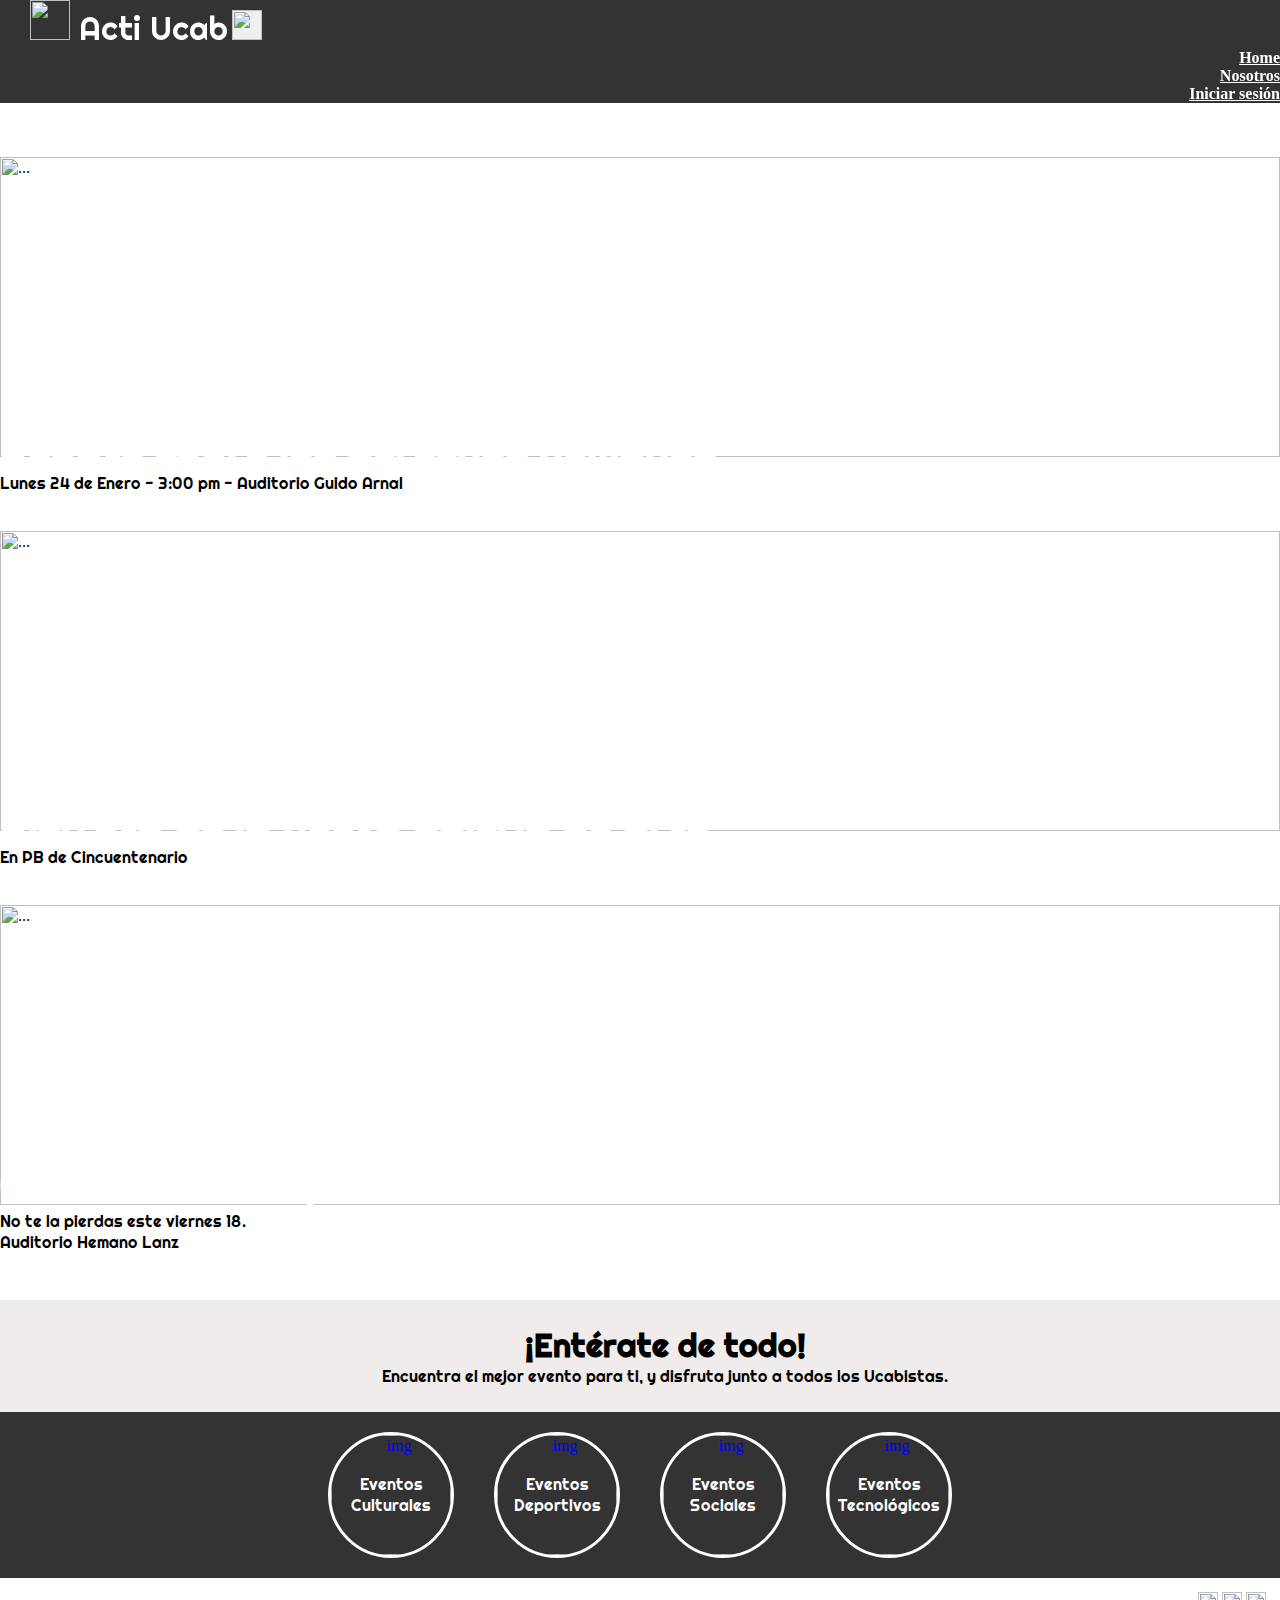
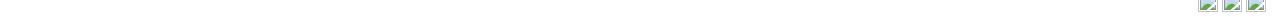
==== index.html @ ab83273c "Add files via upload" ====
<html>
    <head>
        <title>Acti Ucab</title>
        <link href="ihover.css" rel="stylesheet">
        <link rel="icon" type="image/png" href="/fotos/LOGO2_1.png">
        <link rel="stylesheet" href="https://stackpath.bootstrapcdn.com/bootstrap/4.2.1/css/bootstrap.min.css" integrity="sha384-GJzZqFGwb1QTTN6wy59ffF1BuGJpLSa9DkKMp0DgiMDm4iYMj70gZWKYbI706tWS" crossorigin="anonymous"> 
        <link rel="stylesheet" href="style.css">
        <link rel="stylesheet" href="https://stackpath.bootstrapcdn.com/font-awesome/4.7.0/css/font-awesome.min.css">
<link href="https://fonts.googleapis.com/css?family=Righteous" rel="stylesheet">
<link href="https://fonts.googleapis.com/css?family=Permanent+Marker" rel="stylesheet">
<script src="https://code.jquery.com/jquery-3.3.1.slim.min.js" ></script>
<script src="https://cdnjs.cloudflare.com/ajax/libs/popper.js/1.14.6/umd/popper.min.js" ></script>
<script src="https://stackpath.bootstrapcdn.com/bootstrap/4.2.1/js/bootstrap.min.js" ></script>
    </head>
<body>
    <section id="nav-bar">
            <nav class="navbar navbar-expand-lg   navbar-inverse navbar-fixed-top">
          <a class="navbar-brand" ><img src="/fotos/LOGO2_1.png">   Acti Ucab</a>
          <button class="navbar-toggler" type="button" data-toggle="collapse" data-target="#navbarNav" aria-controls="navbarNav" aria-expanded="false" aria-label="Toggle navigation">
            <span class="navbar-toggler-icon navbar-toggle-icon">
              <img src="/fotos/icon_menu2.png" width=30>
              </span>
              
          </button>
          <div class="collapse navbar-collapse" id="navbarNav">
            <ul class="navbar-nav ml-auto">
              <li class="nav-item ">
                  <a href="#" class="nav-link" role="button" aria-pressed="true">Home</a>
              </li>

              <li class="nav-item">
                <a class="nav-link" href="nosotros.html">Nosotros</a>
              </li>
              <li class="nav-item">
                <a class="nav-link" href="login.html">Iniciar sesión</a>
              </li>
            </ul>
          </div>
        </nav>    
    </section>
<section>
<div id="slider">
            <div id="headerSlider" class="carousel slide" data-ride="carousel">
                 <a class="carousel-control-prev" href="#headerSlider" role="button" data-slide="prev">
            <span class="carousel-control-prev-icon" aria-hidden="true"></span>
            <span class="sr-only">Previous</span>
          </a>
          <a class="carousel-control-next" href="#headerSlider" role="button" data-slide="next">
            <span class="carousel-control-next-icon" aria-hidden="true"></span>
            <span class="sr-only">Next</span>
          </a>
                  <ol class="carousel-indicators">
                    <li data-target="#headerSlider" data-slide-to="0" class="active"></li>
                    <li data-target="#headerSlider" data-slide-to="1"></li>
                    <li data-target="#headerSlider" data-slide-to="2"></li>
                  </ol>
                  <div class="carousel-inner">
                    <div class="carousel-item active">
                      <img src="/fotos/fondo0.png" class="d-block img-fluid" alt="...">
                        <div class="carousel-caption">
                        <h5>Debate sobre los derechos humanos </h5>
                        <p>Lunes 24 de Enero - 3:00 pm - Auditorio Guido Arnal</p>
                        </div>

                    </div>
                    <div class="carousel-item ">
                      <img src="/fotos/fondo0.1.jpg" class="d-block img-fluid" alt="...">
                        <div class="carousel-caption">
                        <h5>Disfruta de la nueva galería de arte</h5>
                            <p>En PB de Cincuentenario</p>
                        </div>
                    </div>
                    <div class="carousel-item ">
                      <img src="/fotos/galaxia.png" class="d-block img-fluid" alt="...">
                        <div class="carousel-caption">
                        <h5>Obra teatral: Apunta a las estrellas</h5>
                            <p>No te la pierdas este viernes 18.</p>
                            <p>Auditorio Hemano Lanz</p>
                        </div>
                    </div>
                  </div>

            </div>
         
        </div>
</section>
<section>
    <div id="info">
    <h1> ¡Entérate de todo!</h1>
    <p> Encuentra el mejor evento para ti, y disfruta junto a todos los Ucabistas.</p>
    </div>
</section>
<section id="eventos">
    <div class="contenedor" >
          <div class="info-eventos">  
              <a href="ventana_ev_culturales.html"> <img src="/fotos/CULTURAL.png" alt="img"> </a>
              <div class="texto-eventos">
                  <h7 >Eventos Culturales</h7>
              </div>
          </div>
        <div class="info-eventos">
            <a href="ventana_ev_deportivos.html"><img src="/fotos/DEPORTES.png" alt="img"></a>
            <div class="texto-eventos">
                  <h7>Eventos Deportivos</h7>
              </div>

          </div>
        <div class="info-eventos">
             <div class="texto-eventos">
                  <h7 >Eventos Sociales</h7>
              </div>
            <a href="ventana_ev_sociales.html"><img src="/fotos/SOCIAL.png" alt="img"></a>
            
          </div>
        <div class="info-eventos">
            <a href="ventana_ev_tecnologicos.html"><img src="/fotos/TECNOLOGIA.png" alt="img"></a>
             <div class="texto-eventos">
                  <h7 >Eventos Tecnológicos</h7>
              </div>
          </div>
    </div>
</section>
<section id="footer">
    <div class="contenedor" >
          <div class="info-sociales">
          <img src="/fotos/insta.png" alt="img">  
          </div>
        <div class="info-sociales">
          <img src="/fotos/twitter.png" alt="img">  
          </div>
        <div class="info-sociales">
          <img src="/fotos/face.png" alt="img">  
          </div>
    </div>
</section>     
</body>
    
</html>
---- ihover.css ----
.ih-item {
  position: relative;
  -webkit-transition: all 0.35s ease-in-out;
  -moz-transition: all 0.35s ease-in-out;
  transition: all 0.35s ease-in-out;
}
.ih-item,
.ih-item * {
  -webkit-box-sizing: border-box;
  -moz-box-sizing: border-box;
  box-sizing: border-box;
}
.ih-item a {
  color: #333;
}
.ih-item a:hover {
  text-decoration: none;
}
.ih-item img {
  width: 100%;
  height: 100%;
}

.ih-item.circle {
  position: relative;
  width: 220px;
  height: 220px;
  border-radius: 50%;
}
.ih-item.circle .img {
  position: relative;
  width: 220px;
  height: 220px;
  border-radius: 50%;
}
.ih-item.circle .img:before {
  position: absolute;
  display: block;
  content: '';
  width: 100%;
  height: 100%;
  border-radius: 50%;
  box-shadow: inset 0 0 0 16px rgba(255, 255, 255, 0.6), 0 1px 2px rgba(0, 0, 0, 0.3);
  -webkit-transition: all 0.35s ease-in-out;
  -moz-transition: all 0.35s ease-in-out;
  transition: all 0.35s ease-in-out;
}
.ih-item.circle .img img {
  border-radius: 50%;
}
.ih-item.circle .info {
  position: absolute;
  top: 0;
  bottom: 0;
  left: 0;
  right: 0;
  text-align: center;
  border-radius: 50%;
  -webkit-backface-visibility: hidden;
  backface-visibility: hidden;
}

.ih-item.square {
  position: relative;
  width: 316px;
  height: 216px;
  border: 8px solid #fff;
  box-shadow: 1px 1px 3px rgba(0, 0, 0, 0.3);
}
.ih-item.square .info {
  position: absolute;
  top: 0;
  bottom: 0;
  left: 0;
  right: 0;
  text-align: center;
  -webkit-backface-visibility: hidden;
  backface-visibility: hidden;
}

.ih-item.circle.effect1 .spinner {
  width: 230px;
  height: 230px;
  border: 10px solid #ecab18;
  border-right-color: #1ad280;
  border-bottom-color: #1ad280;
  border-radius: 50%;
  -webkit-transition: all 0.8s ease-in-out;
  -moz-transition: all 0.8s ease-in-out;
  transition: all 0.8s ease-in-out;
}
.ih-item.circle.effect1 .img {
  position: absolute;
  top: 10px;
  bottom: 0;
  left: 10px;
  right: 0;
  width: auto;
  height: auto;
}
.ih-item.circle.effect1 .img:before {
  display: none;
}
.ih-item.circle.effect1.colored .info {
  background: #1a4a72;
  background: rgba(26, 74, 114, 0.6);
}
.ih-item.circle.effect1 .info {
  top: 10px;
  bottom: 0;
  left: 10px;
  right: 0;
  background: #333333;
  background: rgba(0, 0, 0, 0.6);
  opacity: 0;
  -webkit-transition: all 0.8s ease-in-out;
  -moz-transition: all 0.8s ease-in-out;
  transition: all 0.8s ease-in-out;
}
.ih-item.circle.effect1 .info h3 {
  color: #fff;
  text-transform: uppercase;
  position: relative;
  letter-spacing: 2px;
  font-size: 22px;
  margin: 0 30px;
  padding: 55px 0 0 0;
  height: 110px;
  text-shadow: 0 0 1px white, 0 1px 2px rgba(0, 0, 0, 0.3);
}
.ih-item.circle.effect1 .info p {
  color: #bbb;
  padding: 10px 5px;
  font-style: italic;
  margin: 0 30px;
  font-size: 12px;
  border-top: 1px solid rgba(255, 255, 255, 0.5);
}
.ih-item.circle.effect1 a:hover .spinner {
  -webkit-transform: rotate(180deg);
  -moz-transform: rotate(180deg);
  -ms-transform: rotate(180deg);
  -o-transform: rotate(180deg);
  transform: rotate(180deg);
}
.ih-item.circle.effect1 a:hover .info {
  opacity: 1;
}

.ih-item.circle.effect2 .img {
  opacity: 1;
  -webkit-transform: scale(1);
  -moz-transform: scale(1);
  -ms-transform: scale(1);
  -o-transform: scale(1);
  transform: scale(1);
  -webkit-transition: all 0.35s ease-in-out;
  -moz-transition: all 0.35s ease-in-out;
  transition: all 0.35s ease-in-out;
}
.ih-item.circle.effect2.colored .info {
  background: #1a4a72;
  background: rgba(26, 74, 114, 0.6);
}
.ih-item.circle.effect2 .info {
  background: #333333;
  background: rgba(0, 0, 0, 0.6);
  opacity: 0;
  pointer-events: none;
  -webkit-transition: all 0.35s ease-in-out;
  -moz-transition: all 0.35s ease-in-out;
  transition: all 0.35s ease-in-out;
}
.ih-item.circle.effect2 .info h3 {
  color: #fff;
  text-transform: uppercase;
  position: relative;
  letter-spacing: 2px;
  font-size: 22px;
  margin: 0 30px;
  padding: 55px 0 0 0;
  height: 110px;
  text-shadow: 0 0 1px white, 0 1px 2px rgba(0, 0, 0, 0.3);
}
.ih-item.circle.effect2 .info p {
  color: #bbb;
  padding: 10px 5px;
  font-style: italic;
  margin: 0 30px;
  font-size: 12px;
  border-top: 1px solid rgba(255, 255, 255, 0.5);
}

.ih-item.circle.effect2.left_to_right .info {
  -webkit-transform: translateX(-100%);
  -moz-transform: translateX(-100%);
  -ms-transform: translateX(-100%);
  -o-transform: translateX(-100%);
  transform: translateX(-100%);
}
.ih-item.circle.effect2.left_to_right a:hover .img {
  -webkit-transform: rotate(-90deg);
  -moz-transform: rotate(-90deg);
  -ms-transform: rotate(-90deg);
  -o-transform: rotate(-90deg);
  transform: rotate(-90deg);
}
.ih-item.circle.effect2.left_to_right a:hover .info {
  opacity: 1;
  -webkit-transform: translateX(0);
  -moz-transform: translateX(0);
  -ms-transform: translateX(0);
  -o-transform: translateX(0);
  transform: translateX(0);
}

.ih-item.circle.effect2.right_to_left .info {
  -webkit-transform: translateX(100%);
  -moz-transform: translateX(100%);
  -ms-transform: translateX(100%);
  -o-transform: translateX(100%);
  transform: translateX(100%);
}
.ih-item.circle.effect2.right_to_left a:hover .img {
  -webkit-transform: rotate(90deg);
  -moz-transform: rotate(90deg);
  -ms-transform: rotate(90deg);
  -o-transform: rotate(90deg);
  transform: rotate(90deg);
}
.ih-item.circle.effect2.right_to_left a:hover .info {
  opacity: 1;
  -webkit-transform: translateX(0);
  -moz-transform: translateX(0);
  -ms-transform: translateX(0);
  -o-transform: translateX(0);
  transform: translateX(0);
}

.ih-item.circle.effect2.top_to_bottom .info {
  -webkit-transform: translateY(-100%);
  -moz-transform: translateY(-100%);
  -ms-transform: translateY(-100%);
  -o-transform: translateY(-100%);
  transform: translateY(-100%);
}
.ih-item.circle.effect2.top_to_bottom a:hover .img {
  -webkit-transform: rotate(-90deg);
  -moz-transform: rotate(-90deg);
  -ms-transform: rotate(-90deg);
  -o-transform: rotate(-90deg);
  transform: rotate(-90deg);
}
.ih-item.circle.effect2.top_to_bottom a:hover .info {
  opacity: 1;
  -webkit-transform: translateY(0);
  -moz-transform: translateY(0);
  -ms-transform: translateY(0);
  -o-transform: translateY(0);
  transform: translateY(0);
}

.ih-item.circle.effect2.bottom_to_top .info {
  -webkit-transform: translateY(100%);
  -moz-transform: translateY(100%);
  -ms-transform: translateY(100%);
  -o-transform: translateY(100%);
  transform: translateY(100%);
}
.ih-item.circle.effect2.bottom_to_top a:hover .img {
  -webkit-transform: rotate(90deg);
  -moz-transform: rotate(90deg);
  -ms-transform: rotate(90deg);
  -o-transform: rotate(90deg);
  transform: rotate(90deg);
}
.ih-item.circle.effect2.bottom_to_top a:hover .info {
  opacity: 1;
  -webkit-transform: translateY(0);
  -moz-transform: translateY(0);
  -ms-transform: translateY(0);
  -o-transform: translateY(0);
  transform: translateY(0);
}

.ih-item.circle.effect3 .img {
  z-index: 11;
  -webkit-transition: all 0.35s ease-in-out;
  -moz-transition: all 0.35s ease-in-out;
  transition: all 0.35s ease-in-out;
}
.ih-item.circle.effect3.colored .info {
  background: #1a4a72;
}
.ih-item.circle.effect3 .info {
  background: #333333;
  opacity: 0;
  pointer-events: none;
  -webkit-transition: all 0.35s ease-in-out;
  -moz-transition: all 0.35s ease-in-out;
  transition: all 0.35s ease-in-out;
}
.ih-item.circle.effect3 .info h3 {
  color: #fff;
  text-transform: uppercase;
  position: relative;
  letter-spacing: 2px;
  font-size: 22px;
  margin: 0 30px;
  padding: 55px 0 0 0;
  height: 110px;
  text-shadow: 0 0 1px white, 0 1px 2px rgba(0, 0, 0, 0.3);
}
.ih-item.circle.effect3 .info p {
  color: #bbb;
  padding: 10px 5px;
  font-style: italic;
  margin: 0 30px;
  font-size: 12px;
  border-top: 1px solid rgba(255, 255, 255, 0.5);
}

.ih-item.circle.effect3.left_to_right .img {
  -webkit-transform: scale(1) translateX(0);
  -moz-transform: scale(1) translateX(0);
  -ms-transform: scale(1) translateX(0);
  -o-transform: scale(1) translateX(0);
  transform: scale(1) translateX(0);
}
.ih-item.circle.effect3.left_to_right .info {
  -webkit-transform: translateX(-100%);
  -moz-transform: translateX(-100%);
  -ms-transform: translateX(-100%);
  -o-transform: translateX(-100%);
  transform: translateX(-100%);
}
.ih-item.circle.effect3.left_to_right a:hover .img {
  -webkit-transform: scale(0.5) translateX(100%);
  -moz-transform: scale(0.5) translateX(100%);
  -ms-transform: scale(0.5) translateX(100%);
  -o-transform: scale(0.5) translateX(100%);
  transform: scale(0.5) translateX(100%);
}
.ih-item.circle.effect3.left_to_right a:hover .info {
  opacity: 1;
  -webkit-transform: translateX(0);
  -moz-transform: translateX(0);
  -ms-transform: translateX(0);
  -o-transform: translateX(0);
  transform: translateX(0);
}

.ih-item.circle.effect3.right_to_left .img {
  -webkit-transform: scale(1) translateX(0);
  -moz-transform: scale(1) translateX(0);
  -ms-transform: scale(1) translateX(0);
  -o-transform: scale(1) translateX(0);
  transform: scale(1) translateX(0);
}
.ih-item.circle.effect3.right_to_left .info {
  -webkit-transform: translateX(100%);
  -moz-transform: translateX(100%);
  -ms-transform: translateX(100%);
  -o-transform: translateX(100%);
  transform: translateX(100%);
}
.ih-item.circle.effect3.right_to_left a:hover .img {
  -webkit-transform: scale(0.5) translateX(-100%);
  -moz-transform: scale(0.5) translateX(-100%);
  -ms-transform: scale(0.5) translateX(-100%);
  -o-transform: scale(0.5) translateX(-100%);
  transform: scale(0.5) translateX(-100%);
}
.ih-item.circle.effect3.right_to_left a:hover .info {
  opacity: 1;
  -webkit-transform: translateX(0);
  -moz-transform: translateX(0);
  -ms-transform: translateX(0);
  -o-transform: translateX(0);
  transform: translateX(0);
}

.ih-item.circle.effect3.top_to_bottom .img {
  -webkit-transform: scale(1) translateY(0);
  -moz-transform: scale(1) translateY(0);
  -ms-transform: scale(1) translateY(0);
  -o-transform: scale(1) translateY(0);
  transform: scale(1) translateY(0);
}
.ih-item.circle.effect3.top_to_bottom .info {
  -webkit-transform: translateY(-100%);
  -moz-transform: translateY(-100%);
  -ms-transform: translateY(-100%);
  -o-transform: translateY(-100%);
  transform: translateY(-100%);
}
.ih-item.circle.effect3.top_to_bottom a:hover .img {
  -webkit-transform: scale(0.5) translateY(100%);
  -moz-transform: scale(0.5) translateY(100%);
  -ms-transform: scale(0.5) translateY(100%);
  -o-transform: scale(0.5) translateY(100%);
  transform: scale(0.5) translateY(100%);
}
.ih-item.circle.effect3.top_to_bottom a:hover .info {
  opacity: 1;
  -webkit-transform: translateY(0);
  -moz-transform: translateY(0);
  -ms-transform: translateY(0);
  -o-transform: translateY(0);
  transform: translateY(0);
}

.ih-item.circle.effect3.bottom_to_top .img {
  -webkit-transform: scale(1) translateY(0);
  -moz-transform: scale(1) translateY(0);
  -ms-transform: scale(1) translateY(0);
  -o-transform: scale(1) translateY(0);
  transform: scale(1) translateY(0);
}
.ih-item.circle.effect3.bottom_to_top .info {
  -webkit-transform: translateY(100%);
  -moz-transform: translateY(100%);
  -ms-transform: translateY(100%);
  -o-transform: translateY(100%);
  transform: translateY(100%);
}
.ih-item.circle.effect3.bottom_to_top a:hover .img {
  -webkit-transform: scale(0.5) translateY(-100%);
  -moz-transform: scale(0.5) translateY(-100%);
  -ms-transform: scale(0.5) translateY(-100%);
  -o-transform: scale(0.5) translateY(-100%);
  transform: scale(0.5) translateY(-100%);
}
.ih-item.circle.effect3.bottom_to_top a:hover .info {
  opacity: 1;
  -webkit-transform: translateY(0);
  -moz-transform: translateY(0);
  -ms-transform: translateY(0);
  -o-transform: translateY(0);
  transform: translateY(0);
}

.ih-item.circle.effect4 .img {
  opacity: 1;
  -webkit-transition: all 0.4s ease-in-out;
  -moz-transition: all 0.4s ease-in-out;
  transition: all 0.4s ease-in-out;
}
.ih-item.circle.effect4.colored .info {
  background: #1a4a72;
}
.ih-item.circle.effect4 .info {
  background: #333333;
  opacity: 0;
  visibility: hidden;
  pointer-events: none;
  -webkit-transition: all 0.35s ease;
  -moz-transition: all 0.35s ease;
  transition: all 0.35s ease;
}
.ih-item.circle.effect4 .info h3 {
  color: #fff;
  text-transform: uppercase;
  position: relative;
  letter-spacing: 2px;
  font-size: 22px;
  margin: 0 30px;
  padding: 55px 0 0 0;
  height: 110px;
  text-shadow: 0 0 1px white, 0 1px 2px rgba(0, 0, 0, 0.3);
}
.ih-item.circle.effect4 .info p {
  color: #bbb;
  padding: 10px 5px;
  font-style: italic;
  margin: 0 30px;
  font-size: 12px;
  border-top: 1px solid rgba(255, 255, 255, 0.5);
  -webkit-transition: all 0.35s ease-in-out;
  -moz-transition: all 0.35s ease-in-out;
  transition: all 0.35s ease-in-out;
}
.ih-item.circle.effect4 a:hover .img {
  opacity: 0;
  pointer-events: none;
}
.ih-item.circle.effect4 a:hover .info {
  visibility: visible;
  opacity: 1;
}

.ih-item.circle.effect4.left_to_right .img {
  -webkit-transform: translateX(0);
  -moz-transform: translateX(0);
  -ms-transform: translateX(0);
  -o-transform: translateX(0);
  transform: translateX(0);
}
.ih-item.circle.effect4.left_to_right .info {
  -webkit-transform: translateX(-100%);
  -moz-transform: translateX(-100%);
  -ms-transform: translateX(-100%);
  -o-transform: translateX(-100%);
  transform: translateX(-100%);
}
.ih-item.circle.effect4.left_to_right a:hover .img {
  -webkit-transform: translateX(100%);
  -moz-transform: translateX(100%);
  -ms-transform: translateX(100%);
  -o-transform: translateX(100%);
  transform: translateX(100%);
}
.ih-item.circle.effect4.left_to_right a:hover .info {
  -webkit-transform: translateX(0);
  -moz-transform: translateX(0);
  -ms-transform: translateX(0);
  -o-transform: translateX(0);
  transform: translateX(0);
}

.ih-item.circle.effect4.right_to_left .img {
  -webkit-transform: translateX(0);
  -moz-transform: translateX(0);
  -ms-transform: translateX(0);
  -o-transform: translateX(0);
  transform: translateX(0);
}
.ih-item.circle.effect4.right_to_left .info {
  -webkit-transform: translateX(100%);
  -moz-transform: translateX(100%);
  -ms-transform: translateX(100%);
  -o-transform: translateX(100%);
  transform: translateX(100%);
}
.ih-item.circle.effect4.right_to_left a:hover .img {
  -webkit-transform: translateX(-100%);
  -moz-transform: translateX(-100%);
  -ms-transform: translateX(-100%);
  -o-transform: translateX(-100%);
  transform: translateX(-100%);
}
.ih-item.circle.effect4.right_to_left a:hover .info {
  -webkit-transform: translateX(0);
  -moz-transform: translateX(0);
  -ms-transform: translateX(0);
  -o-transform: translateX(0);
  transform: translateX(0);
}

.ih-item.circle.effect4.top_to_bottom .img {
  -webkit-transform: translateY(0);
  -moz-transform: translateY(0);
  -ms-transform: translateY(0);
  -o-transform: translateY(0);
  transform: translateY(0);
}
.ih-item.circle.effect4.top_to_bottom .info {
  -webkit-transform: translateY(100%);
  -moz-transform: translateY(100%);
  -ms-transform: translateY(100%);
  -o-transform: translateY(100%);
  transform: translateY(100%);
}
.ih-item.circle.effect4.top_to_bottom a:hover .img {
  -webkit-transform: translateY(-100%);
  -moz-transform: translateY(-100%);
  -ms-transform: translateY(-100%);
  -o-transform: translateY(-100%);
  transform: translateY(-100%);
}
.ih-item.circle.effect4.top_to_bottom a:hover .info {
  -webkit-transform: translateY(0);
  -moz-transform: translateY(0);
  -ms-transform: translateY(0);
  -o-transform: translateY(0);
  transform: translateY(0);
}

.ih-item.circle.effect4.bottom_to_top .img {
  -webkit-transform: translateY(0);
  -moz-transform: translateY(0);
  -ms-transform: translateY(0);
  -o-transform: translateY(0);
  transform: translateY(0);
}
.ih-item.circle.effect4.bottom_to_top .info {
  -webkit-transform: translateY(-100%);
  -moz-transform: translateY(-100%);
  -ms-transform: translateY(-100%);
  -o-transform: translateY(-100%);
  transform: translateY(-100%);
}
.ih-item.circle.effect4.bottom_to_top a:hover .img {
  -webkit-transform: translateY(100%);
  -moz-transform: translateY(100%);
  -ms-transform: translateY(100%);
  -o-transform: translateY(100%);
  transform: translateY(100%);
}
.ih-item.circle.effect4.bottom_to_top a:hover .info {
  -webkit-transform: translateY(0);
  -moz-transform: translateY(0);
  -ms-transform: translateY(0);
  -o-transform: translateY(0);
  transform: translateY(0);
}

.ih-item.circle.effect5 {
  -webkit-perspective: 900px;
  -moz-perspective: 900px;
  perspective: 900px;
}
.ih-item.circle.effect5.colored .info .info-back {
  background: #1a4a72;
  background: rgba(26, 74, 114, 0.6);
}
.ih-item.circle.effect5 .info {
  -webkit-transition: all 0.35s ease-in-out;
  -moz-transition: all 0.35s ease-in-out;
  transition: all 0.35s ease-in-out;
  -webkit-transform-style: preserve-3d;
  -moz-transform-style: preserve-3d;
  -ms-transform-style: preserve-3d;
  -o-transform-style: preserve-3d;
  transform-style: preserve-3d;
}
.ih-item.circle.effect5 .info .info-back {
  visibility: hidden;
  border-radius: 50%;
  width: 100%;
  height: 100%;
  background: #333333;
  background: rgba(0, 0, 0, 0.6);
  -webkit-transform: rotate3d(0, 1, 0, 180deg);
  -moz-transform: rotate3d(0, 1, 0, 180deg);
  -ms-transform: rotate3d(0, 1, 0, 180deg);
  -o-transform: rotate3d(0, 1, 0, 180deg);
  transform: rotate3d(0, 1, 0, 180deg);
  -webkit-backface-visibility: hidden;
  backface-visibility: hidden;
}
.ih-item.circle.effect5 .info h3 {
  color: #fff;
  text-transform: uppercase;
  position: relative;
  letter-spacing: 2px;
  font-size: 22px;
  margin: 0 30px;
  padding: 55px 0 0 0;
  height: 110px;
  text-shadow: 0 0 1px white, 0 1px 2px rgba(0, 0, 0, 0.3);
}
.ih-item.circle.effect5 .info p {
  color: #bbb;
  padding: 10px 5px;
  font-style: italic;
  margin: 0 30px;
  font-size: 12px;
  border-top: 1px solid rgba(255, 255, 255, 0.5);
}
.ih-item.circle.effect5 a:hover .info {
  -webkit-transform: rotate3d(0, 1, 0, -180deg);
  -moz-transform: rotate3d(0, 1, 0, -180deg);
  -ms-transform: rotate3d(0, 1, 0, -180deg);
  -o-transform: rotate3d(0, 1, 0, -180deg);
  transform: rotate3d(0, 1, 0, -180deg);
}
.ih-item.circle.effect5 a:hover .info .info-back {
  visibility: visible;
}

.ih-item.circle.effect6 .img {
  opacity: 1;
  -webkit-transform: scale(1);
  -moz-transform: scale(1);
  -ms-transform: scale(1);
  -o-transform: scale(1);
  transform: scale(1);
  -webkit-transition: all 0.35s ease-in-out;
  -moz-transition: all 0.35s ease-in-out;
  transition: all 0.35s ease-in-out;
}
.ih-item.circle.effect6.colored .info {
  background: #1a4a72;
}
.ih-item.circle.effect6 .info {
  background: #333333;
  opacity: 0;
  -webkit-transition: all 0.35s ease-in-out;
  -moz-transition: all 0.35s ease-in-out;
  transition: all 0.35s ease-in-out;
}
.ih-item.circle.effect6 .info h3 {
  color: #fff;
  text-transform: uppercase;
  position: relative;
  letter-spacing: 2px;
  font-size: 22px;
  margin: 0 30px;
  padding: 55px 0 0 0;
  height: 110px;
  text-shadow: 0 0 1px white, 0 1px 2px rgba(0, 0, 0, 0.3);
}
.ih-item.circle.effect6 .info p {
  color: #bbb;
  padding: 10px 5px;
  font-style: italic;
  margin: 0 30px;
  font-size: 12px;
  border-top: 1px solid rgba(255, 255, 255, 0.5);
}

.ih-item.circle.effect6.scale_up .info {
  -webkit-transform: scale(0.5);
  -moz-transform: scale(0.5);
  -ms-transform: scale(0.5);
  -o-transform: scale(0.5);
  transform: scale(0.5);
}
.ih-item.circle.effect6.scale_up a:hover .img {
  opacity: 0;
  -webkit-transform: scale(1.5);
  -moz-transform: scale(1.5);
  -ms-transform: scale(1.5);
  -o-transform: scale(1.5);
  transform: scale(1.5);
}
.ih-item.circle.effect6.scale_up a:hover .info {
  opacity: 1;
  -webkit-transform: scale(1);
  -moz-transform: scale(1);
  -ms-transform: scale(1);
  -o-transform: scale(1);
  transform: scale(1);
}

.ih-item.circle.effect6.scale_down .info {
  -webkit-transform: scale(1.5);
  -moz-transform: scale(1.5);
  -ms-transform: scale(1.5);
  -o-transform: scale(1.5);
  transform: scale(1.5);
}
.ih-item.circle.effect6.scale_down a:hover .img {
  opacity: 0;
  -webkit-transform: scale(0.5);
  -moz-transform: scale(0.5);
  -ms-transform: scale(0.5);
  -o-transform: scale(0.5);
  transform: scale(0.5);
}
.ih-item.circle.effect6.scale_down a:hover .info {
  opacity: 1;
  -webkit-transform: scale(1);
  -moz-transform: scale(1);
  -ms-transform: scale(1);
  -o-transform: scale(1);
  transform: scale(1);
}

.ih-item.circle.effect6.scale_down_up .info {
  -webkit-transform: scale(0.5);
  -moz-transform: scale(0.5);
  -ms-transform: scale(0.5);
  -o-transform: scale(0.5);
  transform: scale(0.5);
  -webkit-transition: all 0.35s ease-in-out 0.2s;
  -moz-transition: all 0.35s ease-in-out 0.2s;
  transition: all 0.35s ease-in-out 0.2s;
}
.ih-item.circle.effect6.scale_down_up a:hover .img {
  opacity: 0;
  -webkit-transform: scale(0.5);
  -moz-transform: scale(0.5);
  -ms-transform: scale(0.5);
  -o-transform: scale(0.5);
  transform: scale(0.5);
}
.ih-item.circle.effect6.scale_down_up a:hover .info {
  opacity: 1;
  -webkit-transform: scale(1);
  -moz-transform: scale(1);
  -ms-transform: scale(1);
  -o-transform: scale(1);
  transform: scale(1);
}

.ih-item.circle.effect7 .img {
  opacity: 1;
  -webkit-transform: scale(1);
  -moz-transform: scale(1);
  -ms-transform: scale(1);
  -o-transform: scale(1);
  transform: scale(1);
  -webkit-transition: all 0.35s ease-out;
  -moz-transition: all 0.35s ease-out;
  transition: all 0.35s ease-out;
}
.ih-item.circle.effect7.colored .info {
  background: #1a4a72;
}
.ih-item.circle.effect7 .info {
  background: #333333;
  opacity: 0;
  visibility: hidden;
  pointer-events: none;
  -webkit-transition: all 0.35s ease 0.2s;
  -moz-transition: all 0.35s ease 0.2s;
  transition: all 0.35s ease 0.2s;
}
.ih-item.circle.effect7 .info h3 {
  color: #fff;
  text-transform: uppercase;
  position: relative;
  letter-spacing: 2px;
  font-size: 22px;
  margin: 0 30px;
  padding: 55px 0 0 0;
  height: 110px;
  text-shadow: 0 0 1px white, 0 1px 2px rgba(0, 0, 0, 0.3);
}
.ih-item.circle.effect7 .info p {
  color: #bbb;
  padding: 10px 5px;
  font-style: italic;
  margin: 0 30px;
  font-size: 12px;
  border-top: 1px solid rgba(255, 255, 255, 0.5);
}
.ih-item.circle.effect7 a:hover .img {
  opacity: 0;
  -webkit-transform: scale(0.5);
  -moz-transform: scale(0.5);
  -ms-transform: scale(0.5);
  -o-transform: scale(0.5);
  transform: scale(0.5);
}
.ih-item.circle.effect7 a:hover .info {
  visibility: visible;
  opacity: 1;
}

.ih-item.circle.effect7.left_to_right .info {
  -webkit-transform: translateX(-100%);
  -moz-transform: translateX(-100%);
  -ms-transform: translateX(-100%);
  -o-transform: translateX(-100%);
  transform: translateX(-100%);
}
.ih-item.circle.effect7.left_to_right a:hover .info {
  -webkit-transform: translateX(0);
  -moz-transform: translateX(0);
  -ms-transform: translateX(0);
  -o-transform: translateX(0);
  transform: translateX(0);
}

.ih-item.circle.effect7.right_to_left .info {
  -webkit-transform: translateX(100%);
  -moz-transform: translateX(100%);
  -ms-transform: translateX(100%);
  -o-transform: translateX(100%);
  transform: translateX(100%);
}
.ih-item.circle.effect7.right_to_left a:hover .info {
  -webkit-transform: translateX(0);
  -moz-transform: translateX(0);
  -ms-transform: translateX(0);
  -o-transform: translateX(0);
  transform: translateX(0);
}

.ih-item.circle.effect7.top_to_bottom .info {
  -webkit-transform: translateY(100%);
  -moz-transform: translateY(100%);
  -ms-transform: translateY(100%);
  -o-transform: translateY(100%);
  transform: translateY(100%);
}
.ih-item.circle.effect7.top_to_bottom a:hover .info {
  -webkit-transform: translateY(0);
  -moz-transform: translateY(0);
  -ms-transform: translateY(0);
  -o-transform: translateY(0);
  transform: translateY(0);
}

.ih-item.circle.effect7.bottom_to_top .info {
  -webkit-transform: translateY(-100%);
  -moz-transform: translateY(-100%);
  -ms-transform: translateY(-100%);
  -o-transform: translateY(-100%);
  transform: translateY(-100%);
}
.ih-item.circle.effect7.bottom_to_top a:hover .info {
  -webkit-transform: translateY(0);
  -moz-transform: translateY(0);
  -ms-transform: translateY(0);
  -o-transform: translateY(0);
  transform: translateY(0);
}

.ih-item.circle.effect8.colored .info {
  background: #1a4a72;
}
.ih-item.circle.effect8 .img-container {
  -webkit-transform: scale(1);
  -moz-transform: scale(1);
  -ms-transform: scale(1);
  -o-transform: scale(1);
  transform: scale(1);
  -webkit-transition: all 0.3s ease-in-out;
  -moz-transition: all 0.3s ease-in-out;
  transition: all 0.3s ease-in-out;
}
.ih-item.circle.effect8 .img-container .img {
  opacity: 1;
  -webkit-transition: all 0.3s ease-in-out 0.3s;
  -moz-transition: all 0.3s ease-in-out 0.3s;
  transition: all 0.3s ease-in-out 0.3s;
}
.ih-item.circle.effect8 .info-container {
  position: absolute;
  top: 0;
  bottom: 0;
  left: 0;
  right: 0;
  text-align: center;
  border-radius: 50%;
  opacity: 0;
  pointer-events: none;
  -webkit-transition: all 0.3s ease-in-out 0.3s;
  -moz-transition: all 0.3s ease-in-out 0.3s;
  transition: all 0.3s ease-in-out 0.3s;
}
.ih-item.circle.effect8 .info {
  width: 100%;
  height: 100%;
  background: #333333;
  pointer-events: none;
  -webkit-transform: scale(0.5);
  -moz-transform: scale(0.5);
  -ms-transform: scale(0.5);
  -o-transform: scale(0.5);
  transform: scale(0.5);
  -webkit-transition: all 0.35s ease-in-out 0.6s;
  -moz-transition: all 0.35s ease-in-out 0.6s;
  transition: all 0.35s ease-in-out 0.6s;
}
.ih-item.circle.effect8 .info h3 {
  color: #fff;
  text-transform: uppercase;
  letter-spacing: 2px;
  font-size: 22px;
  margin: 0 30px;
  padding: 45px 0 0 0;
  height: 140px;
  text-shadow: 0 0 1px white, 0 1px 2px rgba(0, 0, 0, 0.3);
}
.ih-item.circle.effect8 .info p {
  color: #bbb;
  padding: 10px 5px;
  font-style: italic;
  margin: 0 30px;
  font-size: 12px;
  border-top: 1px solid rgba(255, 255, 255, 0.5);
}
.ih-item.circle.effect8 a:hover .img-container {
  pointer-events: none;
  -webkit-transform: scale(0.5);
  -moz-transform: scale(0.5);
  -ms-transform: scale(0.5);
  -o-transform: scale(0.5);
  transform: scale(0.5);
}
.ih-item.circle.effect8 a:hover .img-container .img {
  opacity: 0;
  pointer-events: none;
}
.ih-item.circle.effect8 a:hover .info-container {
  opacity: 1;
}
.ih-item.circle.effect8 a:hover .info-container .info {
  -webkit-transform: scale(1);
  -moz-transform: scale(1);
  -ms-transform: scale(1);
  -o-transform: scale(1);
  transform: scale(1);
}

.ih-item.circle.effect8.left_to_right .img-container .img {
  -webkit-transform: translateX(0);
  -moz-transform: translateX(0);
  -ms-transform: translateX(0);
  -o-transform: translateX(0);
  transform: translateX(0);
}
.ih-item.circle.effect8.left_to_right .info-container {
  -webkit-transform: translateX(100%);
  -moz-transform: translateX(100%);
  -ms-transform: translateX(100%);
  -o-transform: translateX(100%);
  transform: translateX(100%);
}
.ih-item.circle.effect8.left_to_right a:hover .img-container .img {
  -webkit-transform: translateX(-100%);
  -moz-transform: translateX(-100%);
  -ms-transform: translateX(-100%);
  -o-transform: translateX(-100%);
  transform: translateX(-100%);
}
.ih-item.circle.effect8.left_to_right a:hover .info-container {
  -webkit-transform: translateX(0);
  -moz-transform: translateX(0);
  -ms-transform: translateX(0);
  -o-transform: translateX(0);
  transform: translateX(0);
}

.ih-item.circle.effect8.right_to_left .img-container .img {
  -webkit-transform: translateX(0);
  -moz-transform: translateX(0);
  -ms-transform: translateX(0);
  -o-transform: translateX(0);
  transform: translateX(0);
}
.ih-item.circle.effect8.right_to_left .info-container {
  -webkit-transform: translateX(-100%);
  -moz-transform: translateX(-100%);
  -ms-transform: translateX(-100%);
  -o-transform: translateX(-100%);
  transform: translateX(-100%);
}
.ih-item.circle.effect8.right_to_left a:hover .img-container .img {
  -webkit-transform: translateX(100%);
  -moz-transform: translateX(100%);
  -ms-transform: translateX(100%);
  -o-transform: translateX(100%);
  transform: translateX(100%);
}
.ih-item.circle.effect8.right_to_left a:hover .info-container {
  -webkit-transform: translateX(0);
  -moz-transform: translateX(0);
  -ms-transform: translateX(0);
  -o-transform: translateX(0);
  transform: translateX(0);
}

.ih-item.circle.effect8.top_to_bottom .img-container .img {
  -webkit-transform: translateY(0);
  -moz-transform: translateY(0);
  -ms-transform: translateY(0);
  -o-transform: translateY(0);
  transform: translateY(0);
}
.ih-item.circle.effect8.top_to_bottom .info-container {
  -webkit-transform: translateY(-100%);
  -moz-transform: translateY(-100%);
  -ms-transform: translateY(-100%);
  -o-transform: translateY(-100%);
  transform: translateY(-100%);
}
.ih-item.circle.effect8.top_to_bottom a:hover .img-container .img {
  -webkit-transform: translateY(100%);
  -moz-transform: translateY(100%);
  -ms-transform: translateY(100%);
  -o-transform: translateY(100%);
  transform: translateY(100%);
}
.ih-item.circle.effect8.top_to_bottom a:hover .info-container {
  -webkit-transform: translateY(0);
  -moz-transform: translateY(0);
  -ms-transform: translateY(0);
  -o-transform: translateY(0);
  transform: translateY(0);
}

.ih-item.circle.effect8.bottom_to_top .img-container .img {
  -webkit-transform: translateY(0);
  -moz-transform: translateY(0);
  -ms-transform: translateY(0);
  -o-transform: translateY(0);
  transform: translateY(0);
}
.ih-item.circle.effect8.bottom_to_top .info-container {
  -webkit-transform: translateY(100%);
  -moz-transform: translateY(100%);
  -ms-transform: translateY(100%);
  -o-transform: translateY(100%);
  transform: translateY(100%);
}
.ih-item.circle.effect8.bottom_to_top a:hover .img-container .img {
  -webkit-transform: translateY(-100%);
  -moz-transform: translateY(-100%);
  -ms-transform: translateY(-100%);
  -o-transform: translateY(-100%);
  transform: translateY(-100%);
}
.ih-item.circle.effect8.bottom_to_top a:hover .info-container {
  -webkit-transform: translateY(0);
  -moz-transform: translateY(0);
  -ms-transform: translateY(0);
  -o-transform: translateY(0);
  transform: translateY(0);
}

.ih-item.circle.effect9 .img {
  opacity: 1;
  -webkit-transition: all 0.35s ease-out;
  -moz-transition: all 0.35s ease-out;
  transition: all 0.35s ease-out;
}
.ih-item.circle.effect9.colored .info {
  background: #1a4a72;
}
.ih-item.circle.effect9 .info {
  background: #333333;
  opacity: 0;
  visibility: hidden;
  pointer-events: none;
  -webkit-transform: scale(0.5);
  -moz-transform: scale(0.5);
  -ms-transform: scale(0.5);
  -o-transform: scale(0.5);
  transform: scale(0.5);
  -webkit-transition: all 0.35s ease 0.2s;
  -moz-transition: all 0.35s ease 0.2s;
  transition: all 0.35s ease 0.2s;
}
.ih-item.circle.effect9 .info h3 {
  color: #fff;
  text-transform: uppercase;
  position: relative;
  letter-spacing: 2px;
  font-size: 22px;
  margin: 0 30px;
  padding: 55px 0 0 0;
  height: 110px;
  text-shadow: 0 0 1px white, 0 1px 2px rgba(0, 0, 0, 0.3);
}
.ih-item.circle.effect9 .info p {
  color: #bbb;
  padding: 10px 5px;
  font-style: italic;
  margin: 0 30px;
  font-size: 12px;
  border-top: 1px solid rgba(255, 255, 255, 0.5);
}
.ih-item.circle.effect9 a:hover .img {
  opacity: 0;
  pointer-events: none;
  -webkit-transform: scale(0.5);
  -moz-transform: scale(0.5);
  -ms-transform: scale(0.5);
  -o-transform: scale(0.5);
  transform: scale(0.5);
}
.ih-item.circle.effect9 a:hover .info {
  visibility: visible;
  opacity: 1;
  -webkit-transform: scale(1);
  -moz-transform: scale(1);
  -ms-transform: scale(1);
  -o-transform: scale(1);
  transform: scale(1);
}

.ih-item.circle.effect9.left_to_right .img {
  -webkit-transform: translateX(0) rotate(0);
  -moz-transform: translateX(0) rotate(0);
  -ms-transform: translateX(0) rotate(0);
  -o-transform: translateX(0) rotate(0);
  transform: translateX(0) rotate(0);
}
.ih-item.circle.effect9.left_to_right a:hover .img {
  -webkit-transform: translateX(100%) rotate(180deg);
  -moz-transform: translateX(100%) rotate(180deg);
  -ms-transform: translateX(100%) rotate(180deg);
  -o-transform: translateX(100%) rotate(180deg);
  transform: translateX(100%) rotate(180deg);
}

.ih-item.circle.effect9.right_to_left .img {
  -webkit-transform: translateX(0) rotate(0);
  -moz-transform: translateX(0) rotate(0);
  -ms-transform: translateX(0) rotate(0);
  -o-transform: translateX(0) rotate(0);
  transform: translateX(0) rotate(0);
}
.ih-item.circle.effect9.right_to_left a:hover .img {
  -webkit-transform: translateX(-100%) rotate(-180deg);
  -moz-transform: translateX(-100%) rotate(-180deg);
  -ms-transform: translateX(-100%) rotate(-180deg);
  -o-transform: translateX(-100%) rotate(-180deg);
  transform: translateX(-100%) rotate(-180deg);
}

.ih-item.circle.effect9.top_to_bottom .img {
  -webkit-transform: translateY(0);
  -moz-transform: translateY(0);
  -ms-transform: translateY(0);
  -o-transform: translateY(0);
  transform: translateY(0);
}
.ih-item.circle.effect9.top_to_bottom a:hover .img {
  -webkit-transform: translateY(-100%);
  -moz-transform: translateY(-100%);
  -ms-transform: translateY(-100%);
  -o-transform: translateY(-100%);
  transform: translateY(-100%);
}

.ih-item.circle.effect9.bottom_to_top .img {
  -webkit-transform: translateY(0);
  -moz-transform: translateY(0);
  -ms-transform: translateY(0);
  -o-transform: translateY(0);
  transform: translateY(0);
}
.ih-item.circle.effect9.bottom_to_top a:hover .img {
  -webkit-transform: translateY(100%);
  -moz-transform: translateY(100%);
  -ms-transform: translateY(100%);
  -o-transform: translateY(100%);
  transform: translateY(100%);
}

.ih-item.circle.effect10 .img {
  z-index: 11;
  -webkit-transform: scale(1);
  -moz-transform: scale(1);
  -ms-transform: scale(1);
  -o-transform: scale(1);
  transform: scale(1);
  -webkit-transition: all 0.35s ease-in-out;
  -moz-transition: all 0.35s ease-in-out;
  transition: all 0.35s ease-in-out;
}
.ih-item.circle.effect10.colored .info {
  background: #1a4a72;
}
.ih-item.circle.effect10 .info {
  background: #333333;
  opacity: 0;
  -webkit-transform: scale(0);
  -moz-transform: scale(0);
  -ms-transform: scale(0);
  -o-transform: scale(0);
  transform: scale(0);
  -webkit-transition: all 0.35s ease-in-out;
  -moz-transition: all 0.35s ease-in-out;
  transition: all 0.35s ease-in-out;
}
.ih-item.circle.effect10 .info h3 {
  color: #fff;
  text-transform: uppercase;
  position: relative;
  letter-spacing: 2px;
  font-size: 22px;
  text-shadow: 0 0 1px white, 0 1px 2px rgba(0, 0, 0, 0.3);
}
.ih-item.circle.effect10 .info p {
  color: #bbb;
  font-style: italic;
  font-size: 12px;
  border-top: 1px solid rgba(255, 255, 255, 0.5);
}
.ih-item.circle.effect10 a:hover .info {
  visibility: visible;
  opacity: 1;
  -webkit-transform: scale(1);
  -moz-transform: scale(1);
  -ms-transform: scale(1);
  -o-transform: scale(1);
  transform: scale(1);
}

.ih-item.circle.effect10.top_to_bottom .info h3 {
  margin: 0 30px;
  padding: 25px 0 0 0;
  height: 78px;
}
.ih-item.circle.effect10.top_to_bottom .info p {
  margin: 0 30px;
  padding: 5px;
}
.ih-item.circle.effect10.top_to_bottom a:hover .img {
  -webkit-transform: translateY(50px) scale(0.5);
  -moz-transform: translateY(50px) scale(0.5);
  -ms-transform: translateY(50px) scale(0.5);
  -o-transform: translateY(50px) scale(0.5);
  transform: translateY(50px) scale(0.5);
}

.ih-item.circle.effect10.bottom_to_top .info h3 {
  margin: 95px 30px 0;
  padding: 25px 0 0 0;
  height: 78px;
}
.ih-item.circle.effect10.bottom_to_top .info p {
  margin: 0 30px;
  padding: 5px;
}
.ih-item.circle.effect10.bottom_to_top a:hover .img {
  -webkit-transform: translateY(-50px) scale(0.5);
  -moz-transform: translateY(-50px) scale(0.5);
  -ms-transform: translateY(-50px) scale(0.5);
  -o-transform: translateY(-50px) scale(0.5);
  transform: translateY(-50px) scale(0.5);
}

.ih-item.circle.effect11 {
  -webkit-perspective: 900px;
  -moz-perspective: 900px;
  perspective: 900px;
}
.ih-item.circle.effect11 .img {
  opacity: 1;
  -webkit-transform-origin: 50% 50%;
  -moz-transform-origin: 50% 50%;
  -ms-transform-origin: 50% 50%;
  -o-transform-origin: 50% 50%;
  transform-origin: 50% 50%;
  -webkit-transition: all 0.35s ease-in-out;
  -moz-transition: all 0.35s ease-in-out;
  transition: all 0.35s ease-in-out;
}
.ih-item.circle.effect11.colored .info {
  background: #1a4a72;
}
.ih-item.circle.effect11 .info {
  background: #333333;
  opacity: 0;
  visibility: hidden;
  -webkit-transition: all 0.35s ease 0.35s;
  -moz-transition: all 0.35s ease 0.35s;
  transition: all 0.35s ease 0.35s;
}
.ih-item.circle.effect11 .info h3 {
  color: #fff;
  text-transform: uppercase;
  position: relative;
  letter-spacing: 2px;
  font-size: 22px;
  margin: 0 30px;
  padding: 55px 0 0 0;
  height: 110px;
  text-shadow: 0 0 1px white, 0 1px 2px rgba(0, 0, 0, 0.3);
}
.ih-item.circle.effect11 .info p {
  color: #bbb;
  padding: 10px 5px;
  font-style: italic;
  margin: 0 30px;
  font-size: 12px;
  border-top: 1px solid rgba(255, 255, 255, 0.5);
}
.ih-item.circle.effect11 a:hover .img {
  opacity: 0;
}
.ih-item.circle.effect11 a:hover .info {
  visibility: visible;
  opacity: 1;
}

.ih-item.circle.effect11.left_to_right .img {
  -webkit-transform: translateZ(0) rotateY(0);
  -moz-transform: translateZ(0) rotateY(0);
  -ms-transform: translateZ(0) rotateY(0);
  -o-transform: translateZ(0) rotateY(0);
  transform: translateZ(0) rotateY(0);
}
.ih-item.circle.effect11.left_to_right .info {
  -webkit-transform: translateZ(-1000px) rotateY(-90deg);
  -moz-transform: translateZ(-1000px) rotateY(-90deg);
  -ms-transform: translateZ(-1000px) rotateY(-90deg);
  -o-transform: translateZ(-1000px) rotateY(-90deg);
  transform: translateZ(-1000px) rotateY(-90deg);
}
.ih-item.circle.effect11.left_to_right a:hover .img {
  -webkit-transform: translateZ(-1000px) rotateY(90deg);
  -moz-transform: translateZ(-1000px) rotateY(90deg);
  -ms-transform: translateZ(-1000px) rotateY(90deg);
  -o-transform: translateZ(-1000px) rotateY(90deg);
  transform: translateZ(-1000px) rotateY(90deg);
}
.ih-item.circle.effect11.left_to_right a:hover .info {
  -webkit-transform: translateZ(0) rotateY(0);
  -moz-transform: translateZ(0) rotateY(0);
  -ms-transform: translateZ(0) rotateY(0);
  -o-transform: translateZ(0) rotateY(0);
  transform: translateZ(0) rotateY(0);
}

.ih-item.circle.effect11.right_to_left .img {
  -webkit-transform: translateZ(0) rotateY(0);
  -moz-transform: translateZ(0) rotateY(0);
  -ms-transform: translateZ(0) rotateY(0);
  -o-transform: translateZ(0) rotateY(0);
  transform: translateZ(0) rotateY(0);
}
.ih-item.circle.effect11.right_to_left .info {
  -webkit-transform: translateZ(-1000px) rotateY(90deg);
  -moz-transform: translateZ(-1000px) rotateY(90deg);
  -ms-transform: translateZ(-1000px) rotateY(90deg);
  -o-transform: translateZ(-1000px) rotateY(90deg);
  transform: translateZ(-1000px) rotateY(90deg);
}
.ih-item.circle.effect11.right_to_left a:hover .img {
  -webkit-transform: translateZ(-1000px) rotateY(-90deg);
  -moz-transform: translateZ(-1000px) rotateY(-90deg);
  -ms-transform: translateZ(-1000px) rotateY(-90deg);
  -o-transform: translateZ(-1000px) rotateY(-90deg);
  transform: translateZ(-1000px) rotateY(-90deg);
}
.ih-item.circle.effect11.right_to_left a:hover .info {
  -webkit-transform: translateZ(0) rotateY(0);
  -moz-transform: translateZ(0) rotateY(0);
  -ms-transform: translateZ(0) rotateY(0);
  -o-transform: translateZ(0) rotateY(0);
  transform: translateZ(0) rotateY(0);
}

.ih-item.circle.effect11.top_to_bottom .img {
  -webkit-transform: translateZ(0) rotateX(0);
  -moz-transform: translateZ(0) rotateX(0);
  -ms-transform: translateZ(0) rotateX(0);
  -o-transform: translateZ(0) rotateX(0);
  transform: translateZ(0) rotateX(0);
}
.ih-item.circle.effect11.top_to_bottom .info {
  -webkit-transform: translateZ(-1000px) rotateX(90deg);
  -moz-transform: translateZ(-1000px) rotateX(90deg);
  -ms-transform: translateZ(-1000px) rotateX(90deg);
  -o-transform: translateZ(-1000px) rotateX(90deg);
  transform: translateZ(-1000px) rotateX(90deg);
}
.ih-item.circle.effect11.top_to_bottom a:hover .img {
  -webkit-transform: translateZ(-1000px) rotateX(-90deg);
  -moz-transform: translateZ(-1000px) rotateX(-90deg);
  -ms-transform: translateZ(-1000px) rotateX(-90deg);
  -o-transform: translateZ(-1000px) rotateX(-90deg);
  transform: translateZ(-1000px) rotateX(-90deg);
}
.ih-item.circle.effect11.top_to_bottom a:hover .info {
  -webkit-transform: translateZ(0) rotateX(0);
  -moz-transform: translateZ(0) rotateX(0);
  -ms-transform: translateZ(0) rotateX(0);
  -o-transform: translateZ(0) rotateX(0);
  transform: translateZ(0) rotateX(0);
}

.ih-item.circle.effect11.bottom_to_top .img {
  -webkit-transform: translateZ(0) rotateX(0);
  -moz-transform: translateZ(0) rotateX(0);
  -ms-transform: translateZ(0) rotateX(0);
  -o-transform: translateZ(0) rotateX(0);
  transform: translateZ(0) rotateX(0);
}
.ih-item.circle.effect11.bottom_to_top .info {
  -webkit-transform: translateZ(-1000px) rotateX(-90deg);
  -moz-transform: translateZ(-1000px) rotateX(-90deg);
  -ms-transform: translateZ(-1000px) rotateX(-90deg);
  -o-transform: translateZ(-1000px) rotateX(-90deg);
  transform: translateZ(-1000px) rotateX(-90deg);
}
.ih-item.circle.effect11.bottom_to_top a:hover .img {
  -webkit-transform: translateZ(-1000px) rotateX(90deg);
  -moz-transform: translateZ(-1000px) rotateX(90deg);
  -ms-transform: translateZ(-1000px) rotateX(90deg);
  -o-transform: translateZ(-1000px) rotateX(90deg);
  transform: translateZ(-1000px) rotateX(90deg);
}
.ih-item.circle.effect11.bottom_to_top a:hover .info {
  -webkit-transform: translateZ(0) rotateX(0);
  -moz-transform: translateZ(0) rotateX(0);
  -ms-transform: translateZ(0) rotateX(0);
  -o-transform: translateZ(0) rotateX(0);
  transform: translateZ(0) rotateX(0);
}

.ih-item.circle.effect12 .img {
  opacity: 1;
  -webkit-transition: all 0.35s ease-in-out;
  -moz-transition: all 0.35s ease-in-out;
  transition: all 0.35s ease-in-out;
}
.ih-item.circle.effect12.colored .info {
  background: #1a4a72;
}
.ih-item.circle.effect12 .info {
  background: #333333;
  opacity: 0;
  visibility: hidden;
  pointer-events: none;
  -webkit-transform: scale(0.5);
  -moz-transform: scale(0.5);
  -ms-transform: scale(0.5);
  -o-transform: scale(0.5);
  transform: scale(0.5);
  -webkit-transition: all 0.35s ease-in-out;
  -moz-transition: all 0.35s ease-in-out;
  transition: all 0.35s ease-in-out;
}
.ih-item.circle.effect12 .info h3 {
  color: #fff;
  text-transform: uppercase;
  position: relative;
  letter-spacing: 2px;
  font-size: 22px;
  margin: 0 30px;
  padding: 55px 0 0 0;
  height: 110px;
  text-shadow: 0 0 1px white, 0 1px 2px rgba(0, 0, 0, 0.3);
}
.ih-item.circle.effect12 .info p {
  color: #bbb;
  padding: 10px 5px;
  font-style: italic;
  margin: 0 30px;
  font-size: 12px;
  border-top: 1px solid rgba(255, 255, 255, 0.5);
}
.ih-item.circle.effect12 a:hover .img {
  opacity: 0;
  pointer-events: none;
}
.ih-item.circle.effect12 a:hover .info {
  opacity: 1;
  visibility: visible;
}

.ih-item.circle.effect12.left_to_right .img {
  -webkit-transform: translateX(0) rotate(0);
  -moz-transform: translateX(0) rotate(0);
  -ms-transform: translateX(0) rotate(0);
  -o-transform: translateX(0) rotate(0);
  transform: translateX(0) rotate(0);
}
.ih-item.circle.effect12.left_to_right .info {
  -webkit-transform: translateX(100%) rotate(180deg);
  -moz-transform: translateX(100%) rotate(180deg);
  -ms-transform: translateX(100%) rotate(180deg);
  -o-transform: translateX(100%) rotate(180deg);
  transform: translateX(100%) rotate(180deg);
}
.ih-item.circle.effect12.left_to_right a:hover .img {
  -webkit-transform: translateX(100%) rotate(180deg);
  -moz-transform: translateX(100%) rotate(180deg);
  -ms-transform: translateX(100%) rotate(180deg);
  -o-transform: translateX(100%) rotate(180deg);
  transform: translateX(100%) rotate(180deg);
}
.ih-item.circle.effect12.left_to_right a:hover .info {
  -webkit-transform: translateX(0) rotate(0);
  -moz-transform: translateX(0) rotate(0);
  -ms-transform: translateX(0) rotate(0);
  -o-transform: translateX(0) rotate(0);
  transform: translateX(0) rotate(0);
  -webkit-transition-delay: 0.4s;
  -moz-transition-delay: 0.4s;
  transition-delay: 0.4s;
}

.ih-item.circle.effect12.right_to_left .img {
  -webkit-transform: translateX(0) rotate(0);
  -moz-transform: translateX(0) rotate(0);
  -ms-transform: translateX(0) rotate(0);
  -o-transform: translateX(0) rotate(0);
  transform: translateX(0) rotate(0);
}
.ih-item.circle.effect12.right_to_left .info {
  -webkit-transform: translateX(-100%) rotate(-180deg);
  -moz-transform: translateX(-100%) rotate(-180deg);
  -ms-transform: translateX(-100%) rotate(-180deg);
  -o-transform: translateX(-100%) rotate(-180deg);
  transform: translateX(-100%) rotate(-180deg);
}
.ih-item.circle.effect12.right_to_left a:hover .img {
  -webkit-transform: translateX(-100%) rotate(-180deg);
  -moz-transform: translateX(-100%) rotate(-180deg);
  -ms-transform: translateX(-100%) rotate(-180deg);
  -o-transform: translateX(-100%) rotate(-180deg);
  transform: translateX(-100%) rotate(-180deg);
}
.ih-item.circle.effect12.right_to_left a:hover .info {
  -webkit-transform: translateX(0) rotate(0);
  -moz-transform: translateX(0) rotate(0);
  -ms-transform: translateX(0) rotate(0);
  -o-transform: translateX(0) rotate(0);
  transform: translateX(0) rotate(0);
  -webkit-transition-delay: 0.4s;
  -moz-transition-delay: 0.4s;
  transition-delay: 0.4s;
}

.ih-item.circle.effect12.top_to_bottom .img {
  -webkit-transform: translateY(0) rotate(0);
  -moz-transform: translateY(0) rotate(0);
  -ms-transform: translateY(0) rotate(0);
  -o-transform: translateY(0) rotate(0);
  transform: translateY(0) rotate(0);
}
.ih-item.circle.effect12.top_to_bottom .info {
  -webkit-transform: translateY(-100%) rotate(-180deg);
  -moz-transform: translateY(-100%) rotate(-180deg);
  -ms-transform: translateY(-100%) rotate(-180deg);
  -o-transform: translateY(-100%) rotate(-180deg);
  transform: translateY(-100%) rotate(-180deg);
}
.ih-item.circle.effect12.top_to_bottom a:hover .img {
  -webkit-transform: translateY(-100%) rotate(-180deg);
  -moz-transform: translateY(-100%) rotate(-180deg);
  -ms-transform: translateY(-100%) rotate(-180deg);
  -o-transform: translateY(-100%) rotate(-180deg);
  transform: translateY(-100%) rotate(-180deg);
}
.ih-item.circle.effect12.top_to_bottom a:hover .info {
  -webkit-transform: translateY(0) rotate(0);
  -moz-transform: translateY(0) rotate(0);
  -ms-transform: translateY(0) rotate(0);
  -o-transform: translateY(0) rotate(0);
  transform: translateY(0) rotate(0);
  -webkit-transition-delay: 0.4s;
  -moz-transition-delay: 0.4s;
  transition-delay: 0.4s;
}

.ih-item.circle.effect12.bottom_to_top .img {
  -webkit-transform: translateY(0) rotate(0);
  -moz-transform: translateY(0) rotate(0);
  -ms-transform: translateY(0) rotate(0);
  -o-transform: translateY(0) rotate(0);
  transform: translateY(0) rotate(0);
}
.ih-item.circle.effect12.bottom_to_top .info {
  -webkit-transform: translateY(100%) rotate(180deg);
  -moz-transform: translateY(100%) rotate(180deg);
  -ms-transform: translateY(100%) rotate(180deg);
  -o-transform: translateY(100%) rotate(180deg);
  transform: translateY(100%) rotate(180deg);
}
.ih-item.circle.effect12.bottom_to_top a:hover .img {
  -webkit-transform: translateY(100%) rotate(180deg);
  -moz-transform: translateY(100%) rotate(180deg);
  -ms-transform: translateY(100%) rotate(180deg);
  -o-transform: translateY(100%) rotate(180deg);
  transform: translateY(100%) rotate(180deg);
}
.ih-item.circle.effect12.bottom_to_top a:hover .info {
  -webkit-transform: translateY(0) rotate(0);
  -moz-transform: translateY(0) rotate(0);
  -ms-transform: translateY(0) rotate(0);
  -o-transform: translateY(0) rotate(0);
  transform: translateY(0) rotate(0);
  -webkit-transition-delay: 0.4s;
  -moz-transition-delay: 0.4s;
  transition-delay: 0.4s;
}

.ih-item.circle.effect13.colored .info {
  background: #1a4a72;
  background: rgba(26, 74, 114, 0.6);
}
.ih-item.circle.effect13 .info {
  background: #333333;
  background: rgba(0, 0, 0, 0.6);
  opacity: 0;
  pointer-events: none;
  -webkit-transition: all 0.35s ease-in-out;
  -moz-transition: all 0.35s ease-in-out;
  transition: all 0.35s ease-in-out;
}
.ih-item.circle.effect13 .info h3 {
  visibility: hidden;
  color: #fff;
  text-transform: uppercase;
  position: relative;
  letter-spacing: 2px;
  font-size: 22px;
  margin: 0 30px;
  padding: 55px 0 0 0;
  height: 110px;
  text-shadow: 0 0 1px white, 0 1px 2px rgba(0, 0, 0, 0.3);
  -webkit-transition: all 0.35s ease-in-out;
  -moz-transition: all 0.35s ease-in-out;
  transition: all 0.35s ease-in-out;
}
.ih-item.circle.effect13 .info p {
  visibility: hidden;
  color: #bbb;
  padding: 10px 5px;
  font-style: italic;
  margin: 0 30px;
  font-size: 12px;
  border-top: 1px solid rgba(255, 255, 255, 0.5);
  -webkit-transition: all 0.35s ease-in-out;
  -moz-transition: all 0.35s ease-in-out;
  transition: all 0.35s ease-in-out;
}
.ih-item.circle.effect13 a:hover .info {
  opacity: 1;
}
.ih-item.circle.effect13 a:hover h3 {
  visibility: visible;
}
.ih-item.circle.effect13 a:hover p {
  visibility: visible;
}

.ih-item.circle.effect13.from_left_and_right .info h3 {
  -webkit-transform: translateX(-100%);
  -moz-transform: translateX(-100%);
  -ms-transform: translateX(-100%);
  -o-transform: translateX(-100%);
  transform: translateX(-100%);
}
.ih-item.circle.effect13.from_left_and_right .info p {
  -webkit-transform: translateX(100%);
  -moz-transform: translateX(100%);
  -ms-transform: translateX(100%);
  -o-transform: translateX(100%);
  transform: translateX(100%);
}
.ih-item.circle.effect13.from_left_and_right a:hover h3 {
  -webkit-transform: translateX(0);
  -moz-transform: translateX(0);
  -ms-transform: translateX(0);
  -o-transform: translateX(0);
  transform: translateX(0);
}
.ih-item.circle.effect13.from_left_and_right a:hover p {
  -webkit-transform: translateX(0);
  -moz-transform: translateX(0);
  -ms-transform: translateX(0);
  -o-transform: translateX(0);
  transform: translateX(0);
}

.ih-item.circle.effect13.top_to_bottom .info h3 {
  -webkit-transform: translateY(-100%);
  -moz-transform: translateY(-100%);
  -ms-transform: translateY(-100%);
  -o-transform: translateY(-100%);
  transform: translateY(-100%);
}
.ih-item.circle.effect13.top_to_bottom .info p {
  -webkit-transform: translateY(-100%);
  -moz-transform: translateY(-100%);
  -ms-transform: translateY(-100%);
  -o-transform: translateY(-100%);
  transform: translateY(-100%);
}
.ih-item.circle.effect13.top_to_bottom a:hover h3 {
  -webkit-transform: translateY(0);
  -moz-transform: translateY(0);
  -ms-transform: translateY(0);
  -o-transform: translateY(0);
  transform: translateY(0);
}
.ih-item.circle.effect13.top_to_bottom a:hover p {
  -webkit-transform: translateY(0);
  -moz-transform: translateY(0);
  -ms-transform: translateY(0);
  -o-transform: translateY(0);
  transform: translateY(0);
}

.ih-item.circle.effect13.bottom_to_top .info h3 {
  -webkit-transform: translateY(100%);
  -moz-transform: translateY(100%);
  -ms-transform: translateY(100%);
  -o-transform: translateY(100%);
  transform: translateY(100%);
}
.ih-item.circle.effect13.bottom_to_top .info p {
  -webkit-transform: translateY(100%);
  -moz-transform: translateY(100%);
  -ms-transform: translateY(100%);
  -o-transform: translateY(100%);
  transform: translateY(100%);
}
.ih-item.circle.effect13.bottom_to_top a:hover h3 {
  -webkit-transform: translateY(0);
  -moz-transform: translateY(0);
  -ms-transform: translateY(0);
  -o-transform: translateY(0);
  transform: translateY(0);
}
.ih-item.circle.effect13.bottom_to_top a:hover p {
  -webkit-transform: translateY(0);
  -moz-transform: translateY(0);
  -ms-transform: translateY(0);
  -o-transform: translateY(0);
  transform: translateY(0);
}

.ih-item.circle.effect14 {
  -webkit-perspective: 900px;
  -moz-perspective: 900px;
  perspective: 900px;
}
.ih-item.circle.effect14 .img {
  visibility: visible;
  opacity: 1;
  -webkit-transition: all 0.4s ease-out;
  -moz-transition: all 0.4s ease-out;
  transition: all 0.4s ease-out;
}
.ih-item.circle.effect14.colored .info {
  background: #1a4a72;
}
.ih-item.circle.effect14 .info {
  background: #333333;
  opacity: 0;
  visibility: hidden;
  -webkit-transition: all 0.35s ease-in-out 0.3s;
  -moz-transition: all 0.35s ease-in-out 0.3s;
  transition: all 0.35s ease-in-out 0.3s;
}
.ih-item.circle.effect14 .info h3 {
  color: #fff;
  text-transform: uppercase;
  position: relative;
  letter-spacing: 2px;
  font-size: 22px;
  margin: 0 30px;
  padding: 55px 0 0 0;
  height: 110px;
  text-shadow: 0 0 1px white, 0 1px 2px rgba(0, 0, 0, 0.3);
}
.ih-item.circle.effect14 .info p {
  color: #bbb;
  padding: 10px 5px;
  font-style: italic;
  margin: 0 30px;
  font-size: 12px;
  border-top: 1px solid rgba(255, 255, 255, 0.5);
}
.ih-item.circle.effect14 a:hover .img {
  opacity: 0;
  visibility: hidden;
}
.ih-item.circle.effect14 a:hover .info {
  visibility: visible;
  opacity: 1;
}

.ih-item.circle.effect14.left_to_right .img {
  -webkit-transform: rotateY(0);
  -moz-transform: rotateY(0);
  -ms-transform: rotateY(0);
  -o-transform: rotateY(0);
  transform: rotateY(0);
  -webkit-transform-origin: 100% 50%;
  -moz-transform-origin: 100% 50%;
  -ms-transform-origin: 100% 50%;
  -o-transform-origin: 100% 50%;
  transform-origin: 100% 50%;
}
.ih-item.circle.effect14.left_to_right .info {
  -webkit-transform: rotateY(90deg);
  -moz-transform: rotateY(90deg);
  -ms-transform: rotateY(90deg);
  -o-transform: rotateY(90deg);
  transform: rotateY(90deg);
  -webkit-transform-origin: 0% 50%;
  -moz-transform-origin: 0% 50%;
  -ms-transform-origin: 0% 50%;
  -o-transform-origin: 0% 50%;
  transform-origin: 0% 50%;
}
.ih-item.circle.effect14.left_to_right a:hover .img {
  -webkit-transform: rotateY(-90deg);
  -moz-transform: rotateY(-90deg);
  -ms-transform: rotateY(-90deg);
  -o-transform: rotateY(-90deg);
  transform: rotateY(-90deg);
}
.ih-item.circle.effect14.left_to_right a:hover .info {
  -webkit-transform: rotateY(0);
  -moz-transform: rotateY(0);
  -ms-transform: rotateY(0);
  -o-transform: rotateY(0);
  transform: rotateY(0);
}

.ih-item.circle.effect14.right_to_left .img {
  -webkit-transform: rotateY(0);
  -moz-transform: rotateY(0);
  -ms-transform: rotateY(0);
  -o-transform: rotateY(0);
  transform: rotateY(0);
  -webkit-transform-origin: 0% 50%;
  -moz-transform-origin: 0% 50%;
  -ms-transform-origin: 0% 50%;
  -o-transform-origin: 0% 50%;
  transform-origin: 0% 50%;
}
.ih-item.circle.effect14.right_to_left .info {
  -webkit-transform: rotateY(-90deg);
  -moz-transform: rotateY(-90deg);
  -ms-transform: rotateY(-90deg);
  -o-transform: rotateY(-90deg);
  transform: rotateY(-90deg);
  -webkit-transform-origin: 100% 50%;
  -moz-transform-origin: 100% 50%;
  -ms-transform-origin: 100% 50%;
  -o-transform-origin: 100% 50%;
  transform-origin: 100% 50%;
}
.ih-item.circle.effect14.right_to_left a:hover .img {
  -webkit-transform: rotateY(90deg);
  -moz-transform: rotateY(90deg);
  -ms-transform: rotateY(90deg);
  -o-transform: rotateY(90deg);
  transform: rotateY(90deg);
}
.ih-item.circle.effect14.right_to_left a:hover .info {
  -webkit-transform: rotateY(0);
  -moz-transform: rotateY(0);
  -ms-transform: rotateY(0);
  -o-transform: rotateY(0);
  transform: rotateY(0);
}

.ih-item.circle.effect14.top_to_bottom .img {
  -webkit-transform: rotateX(0);
  -moz-transform: rotateX(0);
  -ms-transform: rotateX(0);
  -o-transform: rotateX(0);
  transform: rotateX(0);
  -webkit-transform-origin: 50% 100%;
  -moz-transform-origin: 50% 100%;
  -ms-transform-origin: 50% 100%;
  -o-transform-origin: 50% 100%;
  transform-origin: 50% 100%;
}
.ih-item.circle.effect14.top_to_bottom .info {
  -webkit-transform: rotateX(-90deg);
  -moz-transform: rotateX(-90deg);
  -ms-transform: rotateX(-90deg);
  -o-transform: rotateX(-90deg);
  transform: rotateX(-90deg);
  -webkit-transform-origin: 50% 0;
  -moz-transform-origin: 50% 0;
  -ms-transform-origin: 50% 0;
  -o-transform-origin: 50% 0;
  transform-origin: 50% 0;
}
.ih-item.circle.effect14.top_to_bottom a:hover .img {
  -webkit-transform: rotateX(90deg);
  -moz-transform: rotateX(90deg);
  -ms-transform: rotateX(90deg);
  -o-transform: rotateX(90deg);
  transform: rotateX(90deg);
}
.ih-item.circle.effect14.top_to_bottom a:hover .info {
  -webkit-transform: rotateX(0);
  -moz-transform: rotateX(0);
  -ms-transform: rotateX(0);
  -o-transform: rotateX(0);
  transform: rotateX(0);
}

.ih-item.circle.effect14.bottom_to_top .img {
  -webkit-transform: rotateX(0);
  -moz-transform: rotateX(0);
  -ms-transform: rotateX(0);
  -o-transform: rotateX(0);
  transform: rotateX(0);
  -webkit-transform-origin: 50% 0;
  -moz-transform-origin: 50% 0;
  -ms-transform-origin: 50% 0;
  -o-transform-origin: 50% 0;
  transform-origin: 50% 0;
}
.ih-item.circle.effect14.bottom_to_top .info {
  -webkit-transform: rotateX(90deg);
  -moz-transform: rotateX(90deg);
  -ms-transform: rotateX(90deg);
  -o-transform: rotateX(90deg);
  transform: rotateX(90deg);
  -webkit-transform-origin: 50% 100%;
  -moz-transform-origin: 50% 100%;
  -ms-transform-origin: 50% 100%;
  -o-transform-origin: 50% 100%;
  transform-origin: 50% 100%;
}
.ih-item.circle.effect14.bottom_to_top a:hover .img {
  -webkit-transform: rotateX(-90deg);
  -moz-transform: rotateX(-90deg);
  -ms-transform: rotateX(-90deg);
  -o-transform: rotateX(-90deg);
  transform: rotateX(-90deg);
}
.ih-item.circle.effect14.bottom_to_top a:hover .info {
  -webkit-transform: rotateX(0);
  -moz-transform: rotateX(0);
  -ms-transform: rotateX(0);
  -o-transform: rotateX(0);
  transform: rotateX(0);
}

.ih-item.circle.effect15 .img {
  opacity: 1;
  visibility: visible;
  -webkit-transform: scale(1) rotate(0);
  -moz-transform: scale(1) rotate(0);
  -ms-transform: scale(1) rotate(0);
  -o-transform: scale(1) rotate(0);
  transform: scale(1) rotate(0);
  -webkit-transition: all 0.35s ease-in-out;
  -moz-transition: all 0.35s ease-in-out;
  transition: all 0.35s ease-in-out;
}
.ih-item.circle.effect15.colored .info {
  background: #1a4a72;
}
.ih-item.circle.effect15 .info {
  background: #333333;
  opacity: 0;
  visibility: hidden;
  -webkit-transform: scale(0.5) rotate(-720deg);
  -moz-transform: scale(0.5) rotate(-720deg);
  -ms-transform: scale(0.5) rotate(-720deg);
  -o-transform: scale(0.5) rotate(-720deg);
  transform: scale(0.5) rotate(-720deg);
  -webkit-transition: all 0.35s ease-in-out 0.3s;
  -moz-transition: all 0.35s ease-in-out 0.3s;
  transition: all 0.35s ease-in-out 0.3s;
}
.ih-item.circle.effect15 .info h3 {
  color: #fff;
  text-transform: uppercase;
  position: relative;
  letter-spacing: 2px;
  font-size: 22px;
  margin: 0 30px;
  padding: 55px 0 0 0;
  height: 110px;
  text-shadow: 0 0 1px white, 0 1px 2px rgba(0, 0, 0, 0.3);
}
.ih-item.circle.effect15 .info p {
  color: #bbb;
  padding: 10px 5px;
  font-style: italic;
  margin: 0 30px;
  font-size: 12px;
  border-top: 1px solid rgba(255, 255, 255, 0.5);
}
.ih-item.circle.effect15 a:hover .img {
  opacity: 0;
  visibility: hidden;
  -webkit-transform: scale(0.5) rotate(720deg);
  -moz-transform: scale(0.5) rotate(720deg);
  -ms-transform: scale(0.5) rotate(720deg);
  -o-transform: scale(0.5) rotate(720deg);
  transform: scale(0.5) rotate(720deg);
}
.ih-item.circle.effect15 a:hover .info {
  opacity: 1;
  visibility: visible;
  -webkit-transform: scale(1) rotate(0);
  -moz-transform: scale(1) rotate(0);
  -ms-transform: scale(1) rotate(0);
  -o-transform: scale(1) rotate(0);
  transform: scale(1) rotate(0);
}

.ih-item.circle.effect16 .img {
  z-index: 11;
  -webkit-transition: all 0.35s ease-in-out;
  -moz-transition: all 0.35s ease-in-out;
  transition: all 0.35s ease-in-out;
}
.ih-item.circle.effect16.colored .info {
  background: #1a4a72;
}
.ih-item.circle.effect16 .info {
  background: #333333;
  -webkit-transition: all 0.35s ease-in-out;
  -moz-transition: all 0.35s ease-in-out;
  transition: all 0.35s ease-in-out;
}
.ih-item.circle.effect16 .info h3 {
  color: #fff;
  text-transform: uppercase;
  position: relative;
  letter-spacing: 2px;
  font-size: 22px;
  margin: 0 30px;
  padding: 55px 0 0 0;
  height: 110px;
  text-shadow: 0 0 1px white, 0 1px 2px rgba(0, 0, 0, 0.3);
}
.ih-item.circle.effect16 .info p {
  color: #bbb;
  padding: 10px 5px;
  font-style: italic;
  margin: 0 30px;
  font-size: 12px;
  border-top: 1px solid rgba(255, 255, 255, 0.5);
  -webkit-transition: all 0.35s ease-in-out;
  -moz-transition: all 0.35s ease-in-out;
  transition: all 0.35s ease-in-out;
}

.ih-item.circle.effect16.left_to_right .img {
  -webkit-transform-origin: 95% 40%;
  -moz-transform-origin: 95% 40%;
  -ms-transform-origin: 95% 40%;
  -o-transform-origin: 95% 40%;
  transform-origin: 95% 40%;
}
.ih-item.circle.effect16.left_to_right .img:after {
  content: '';
  width: 8px;
  height: 8px;
  position: absolute;
  border-radius: 50%;
  top: 40%;
  left: 95%;
  margin: -4px 0 0 -4px;
  background: rgba(0, 0, 0, 0.8);
  box-shadow: 0 0 1px rgba(255, 255, 255, 0.9);
}
.ih-item.circle.effect16.left_to_right a:hover .img {
  -webkit-transform: rotate(-120deg);
  -moz-transform: rotate(-120deg);
  -ms-transform: rotate(-120deg);
  -o-transform: rotate(-120deg);
  transform: rotate(-120deg);
}

.ih-item.circle.effect16.right_to_left .img {
  -webkit-transform-origin: 5% 40%;
  -moz-transform-origin: 5% 40%;
  -ms-transform-origin: 5% 40%;
  -o-transform-origin: 5% 40%;
  transform-origin: 5% 40%;
}
.ih-item.circle.effect16.right_to_left .img:after {
  content: '';
  width: 8px;
  height: 8px;
  position: absolute;
  border-radius: 50%;
  top: 40%;
  left: 5%;
  margin: -4px 0 0 -4px;
  background: rgba(0, 0, 0, 0.8);
  box-shadow: 0 0 1px rgba(255, 255, 255, 0.9);
}
.ih-item.circle.effect16.right_to_left a:hover .img {
  -webkit-transform: rotate(120deg);
  -moz-transform: rotate(120deg);
  -ms-transform: rotate(120deg);
  -o-transform: rotate(120deg);
  transform: rotate(120deg);
}

.ih-item.circle.effect17 .info {
  opacity: 0;
  -webkit-transform: scale(0);
  -moz-transform: scale(0);
  -ms-transform: scale(0);
  -o-transform: scale(0);
  transform: scale(0);
  -webkit-transition: all 0.35s ease-in-out;
  -moz-transition: all 0.35s ease-in-out;
  transition: all 0.35s ease-in-out;
}
.ih-item.circle.effect17 .info h3 {
  color: #fff;
  text-transform: uppercase;
  position: relative;
  letter-spacing: 2px;
  font-size: 22px;
  margin: 0 30px;
  padding: 55px 0 0 0;
  height: 110px;
  text-shadow: 0 0 1px white, 0 1px 2px rgba(0, 0, 0, 0.3);
}
.ih-item.circle.effect17 .info p {
  color: #bbb;
  padding: 10px 5px;
  font-style: italic;
  margin: 0 30px;
  font-size: 12px;
  border-top: 1px solid rgba(255, 255, 255, 0.5);
  opacity: 0;
  -webkit-transition: all 0.35s ease-in-out;
  -moz-transition: all 0.35s ease-in-out;
  transition: all 0.35s ease-in-out;
}
.ih-item.circle.effect17 a:hover .img:before {
  box-shadow: inset 0 0 0 110px #333333, inset 0 0 0 16px rgba(255, 255, 255, 0.8), 0 1px 2px rgba(0, 0, 0, 0.1);
  box-shadow: inset 0 0 0 110px rgba(0, 0, 0, 0.6), inset 0 0 0 16px rgba(255, 255, 255, 0.8), 0 1px 2px rgba(0, 0, 0, 0.1);
}
.ih-item.circle.effect17 a:hover .info {
  opacity: 1;
  -webkit-transform: scale(1);
  -moz-transform: scale(1);
  -ms-transform: scale(1);
  -o-transform: scale(1);
  transform: scale(1);
}
.ih-item.circle.effect17 a:hover .info p {
  opacity: 1;
}
.ih-item.circle.effect17.colored a:hover .img:before {
  box-shadow: inset 0 0 0 110px #1a4a72, inset 0 0 0 16px rgba(255, 255, 255, 0.8), 0 1px 2px rgba(0, 0, 0, 0.1);
  box-shadow: inset 0 0 0 110px rgba(26, 74, 114, 0.6), inset 0 0 0 16px rgba(255, 255, 255, 0.8), 0 1px 2px rgba(0, 0, 0, 0.1);
}

.ih-item.circle.effect18 {
  -webkit-perspective: 900px;
  -moz-perspective: 900px;
  perspective: 900px;
}
.ih-item.circle.effect18 .img {
  z-index: 11;
  -webkit-transition: all 0.5s ease-in-out;
  -moz-transition: all 0.5s ease-in-out;
  transition: all 0.5s ease-in-out;
}
.ih-item.circle.effect18.colored .info .info-back {
  background: #1a4a72;
}
.ih-item.circle.effect18 .info {
  -webkit-transform-style: preserve-3d;
  -moz-transform-style: preserve-3d;
  -ms-transform-style: preserve-3d;
  -o-transform-style: preserve-3d;
  transform-style: preserve-3d;
}
.ih-item.circle.effect18 .info .info-back {
  opacity: 1;
  border-radius: 50%;
  width: 100%;
  height: 100%;
  background: #333333;
}
.ih-item.circle.effect18 .info h3 {
  color: #fff;
  text-transform: uppercase;
  position: relative;
  letter-spacing: 2px;
  font-size: 22px;
  margin: 0 30px;
  padding: 55px 0 0 0;
  height: 110px;
  text-shadow: 0 0 1px white, 0 1px 2px rgba(0, 0, 0, 0.3);
}
.ih-item.circle.effect18 .info p {
  color: #bbb;
  padding: 10px 5px;
  font-style: italic;
  margin: 0 30px;
  font-size: 12px;
  border-top: 1px solid rgba(255, 255, 255, 0.5);
}

.ih-item.circle.effect18.bottom_to_top .img {
  -webkit-transform-origin: 50% 0;
  -moz-transform-origin: 50% 0;
  -ms-transform-origin: 50% 0;
  -o-transform-origin: 50% 0;
  transform-origin: 50% 0;
}
.ih-item.circle.effect18.bottom_to_top a:hover .img {
  -webkit-transform: rotate3d(1, 0, 0, 180deg);
  -moz-transform: rotate3d(1, 0, 0, 180deg);
  -ms-transform: rotate3d(1, 0, 0, 180deg);
  -o-transform: rotate3d(1, 0, 0, 180deg);
  transform: rotate3d(1, 0, 0, 180deg);
}

.ih-item.circle.effect18.top_to_bottom .img {
  -webkit-transform-origin: 50% 100%;
  -moz-transform-origin: 50% 100%;
  -ms-transform-origin: 50% 100%;
  -o-transform-origin: 50% 100%;
  transform-origin: 50% 100%;
}
.ih-item.circle.effect18.top_to_bottom a:hover .img {
  -webkit-transform: rotate3d(1, 0, 0, -180deg);
  -moz-transform: rotate3d(1, 0, 0, -180deg);
  -ms-transform: rotate3d(1, 0, 0, -180deg);
  -o-transform: rotate3d(1, 0, 0, -180deg);
  transform: rotate3d(1, 0, 0, -180deg);
}

.ih-item.circle.effect18.left_to_right .img {
  -webkit-transform-origin: 100% 50%;
  -moz-transform-origin: 100% 50%;
  -ms-transform-origin: 100% 50%;
  -o-transform-origin: 100% 50%;
  transform-origin: 100% 50%;
}
.ih-item.circle.effect18.left_to_right a:hover .img {
  -webkit-transform: rotate3d(0, 1, 0, 180deg);
  -moz-transform: rotate3d(0, 1, 0, 180deg);
  -ms-transform: rotate3d(0, 1, 0, 180deg);
  -o-transform: rotate3d(0, 1, 0, 180deg);
  transform: rotate3d(0, 1, 0, 180deg);
}

.ih-item.circle.effect18.right_to_left .img {
  -webkit-transform-origin: 0% 50%;
  -moz-transform-origin: 0% 50%;
  -ms-transform-origin: 0% 50%;
  -o-transform-origin: 0% 50%;
  transform-origin: 0% 50%;
}
.ih-item.circle.effect18.right_to_left a:hover .img {
  -webkit-transform: rotate3d(0, 1, 0, -180deg);
  -moz-transform: rotate3d(0, 1, 0, -180deg);
  -ms-transform: rotate3d(0, 1, 0, -180deg);
  -o-transform: rotate3d(0, 1, 0, -180deg);
  transform: rotate3d(0, 1, 0, -180deg);
}

.ih-item.circle.effect19.colored .info {
  background: #1a4a72;
  background: rgba(26, 74, 114, 0.6);
}
.ih-item.circle.effect19 .info {
  background: #333333;
  background: rgba(0, 0, 0, 0.6);
  opacity: 0;
  -webkit-transform: scale(0);
  -moz-transform: scale(0);
  -ms-transform: scale(0);
  -o-transform: scale(0);
  transform: scale(0);
  -webkit-transition: all 0.35s ease-in-out;
  -moz-transition: all 0.35s ease-in-out;
  transition: all 0.35s ease-in-out;
}
.ih-item.circle.effect19 .info h3 {
  color: #fff;
  text-transform: uppercase;
  letter-spacing: 2px;
  font-size: 22px;
  margin: 0 30px;
  padding: 45px 0 0 0;
  height: 140px;
  text-shadow: 0 0 1px white, 0 1px 2px rgba(0, 0, 0, 0.3);
}
.ih-item.circle.effect19 .info p {
  color: #bbb;
  padding: 10px 5px;
  font-style: italic;
  margin: 0 30px;
  font-size: 12px;
  border-top: 1px solid rgba(255, 255, 255, 0.5);
}
.ih-item.circle.effect19 a:hover .info {
  opacity: 1;
  -webkit-transform: scale(1);
  -moz-transform: scale(1);
  -ms-transform: scale(1);
  -o-transform: scale(1);
  transform: scale(1);
}

.ih-item.circle.effect20 {
  -webkit-perspective: 900px;
  -moz-perspective: 900px;
  perspective: 900px;
}
.ih-item.circle.effect20 .img {
  -webkit-transition: all 0.35s linear;
  -moz-transition: all 0.35s linear;
  transition: all 0.35s linear;
  -webkit-transform-origin: 50% 0%;
  -moz-transform-origin: 50% 0%;
  -ms-transform-origin: 50% 0%;
  -o-transform-origin: 50% 0%;
  transform-origin: 50% 0%;
}
.ih-item.circle.effect20.colored .info .info-back {
  background: #1a4a72;
}
.ih-item.circle.effect20 .info {
  -webkit-transform-style: preserve-3d;
  -moz-transform-style: preserve-3d;
  -ms-transform-style: preserve-3d;
  -o-transform-style: preserve-3d;
  transform-style: preserve-3d;
}
.ih-item.circle.effect20 .info .info-back {
  opacity: 1;
  visibility: hidden;
  border-radius: 50%;
  width: 100%;
  height: 100%;
  background: #333333;
  -webkit-transition: all 0.35s linear;
  -moz-transition: all 0.35s linear;
  transition: all 0.35s linear;
  -webkit-transform-origin: 50% 0%;
  -moz-transform-origin: 50% 0%;
  -ms-transform-origin: 50% 0%;
  -o-transform-origin: 50% 0%;
  transform-origin: 50% 0%;
  -webkit-backface-visibility: hidden;
  backface-visibility: hidden;
}
.ih-item.circle.effect20 .info h3 {
  color: #fff;
  text-transform: uppercase;
  position: relative;
  letter-spacing: 2px;
  font-size: 22px;
  margin: 0 30px;
  padding: 55px 0 0 0;
  height: 110px;
  text-shadow: 0 0 1px white, 0 1px 2px rgba(0, 0, 0, 0.3);
}
.ih-item.circle.effect20 .info p {
  color: #bbb;
  padding: 10px 5px;
  font-style: italic;
  margin: 0 30px;
  font-size: 12px;
  border-top: 1px solid rgba(255, 255, 255, 0.5);
}
.ih-item.circle.effect20 a:hover .img {
  opacity: 0;
}
.ih-item.circle.effect20 a:hover .info .info-back {
  opacity: 1;
  visibility: visible;
}

.ih-item.circle.effect20.top_to_bottom .info .info-back {
  -webkit-transform: translate3d(0, 0, -220px) rotate3d(1, 0, 0, 90deg);
  -moz-transform: translate3d(0, 0, -220px) rotate3d(1, 0, 0, 90deg);
  -ms-transform: translate3d(0, 0, -220px) rotate3d(1, 0, 0, 90deg);
  -o-transform: translate3d(0, 0, -220px) rotate3d(1, 0, 0, 90deg);
  transform: translate3d(0, 0, -220px) rotate3d(1, 0, 0, 90deg);
}
.ih-item.circle.effect20.top_to_bottom a:hover .img {
  -webkit-transform: translate3d(0, 280px, 0) rotate3d(1, 0, 0, -90deg);
  -moz-transform: translate3d(0, 280px, 0) rotate3d(1, 0, 0, -90deg);
  -ms-transform: translate3d(0, 280px, 0) rotate3d(1, 0, 0, -90deg);
  -o-transform: translate3d(0, 280px, 0) rotate3d(1, 0, 0, -90deg);
  transform: translate3d(0, 280px, 0) rotate3d(1, 0, 0, -90deg);
}
.ih-item.circle.effect20.top_to_bottom a:hover .info .info-back {
  -webkit-transform: rotate3d(1, 0, 0, 0deg);
  -moz-transform: rotate3d(1, 0, 0, 0deg);
  -ms-transform: rotate3d(1, 0, 0, 0deg);
  -o-transform: rotate3d(1, 0, 0, 0deg);
  transform: rotate3d(1, 0, 0, 0deg);
}

.ih-item.circle.effect20.bottom_to_top .info .info-back {
  -webkit-transform: translate3d(0, 280px, 0) rotate3d(1, 0, 0, -90deg);
  -moz-transform: translate3d(0, 280px, 0) rotate3d(1, 0, 0, -90deg);
  -ms-transform: translate3d(0, 280px, 0) rotate3d(1, 0, 0, -90deg);
  -o-transform: translate3d(0, 280px, 0) rotate3d(1, 0, 0, -90deg);
  transform: translate3d(0, 280px, 0) rotate3d(1, 0, 0, -90deg);
}
.ih-item.circle.effect20.bottom_to_top a:hover .img {
  -webkit-transform: translate3d(0, 0, -220px) rotate3d(1, 0, 0, 90deg);
  -moz-transform: translate3d(0, 0, -220px) rotate3d(1, 0, 0, 90deg);
  -ms-transform: translate3d(0, 0, -220px) rotate3d(1, 0, 0, 90deg);
  -o-transform: translate3d(0, 0, -220px) rotate3d(1, 0, 0, 90deg);
  transform: translate3d(0, 0, -220px) rotate3d(1, 0, 0, 90deg);
}
.ih-item.circle.effect20.bottom_to_top a:hover .info .info-back {
  -webkit-transform: rotate3d(1, 0, 0, 0deg);
  -moz-transform: rotate3d(1, 0, 0, 0deg);
  -ms-transform: rotate3d(1, 0, 0, 0deg);
  -o-transform: rotate3d(1, 0, 0, 0deg);
  transform: rotate3d(1, 0, 0, 0deg);
}

.ih-item.square.effect1 {
  overflow: hidden;
}
.ih-item.square.effect1.colored .info {
  background: #1a4a72;
}
.ih-item.square.effect1 .img {
  z-index: 11;
  position: absolute;
  -webkit-transition: all 0.35s ease-in-out;
  -moz-transition: all 0.35s ease-in-out;
  transition: all 0.35s ease-in-out;
  -webkit-transform: scale(1);
  -moz-transform: scale(1);
  -ms-transform: scale(1);
  -o-transform: scale(1);
  transform: scale(1);
}
.ih-item.square.effect1 .info {
  background: #333333;
  visibility: hidden;
  opacity: 0;
  -webkit-transform: scale(0);
  -moz-transform: scale(0);
  -ms-transform: scale(0);
  -o-transform: scale(0);
  transform: scale(0);
  -webkit-transition: all 0.35s ease-in-out;
  -moz-transition: all 0.35s ease-in-out;
  transition: all 0.35s ease-in-out;
}
.ih-item.square.effect1 a:hover .info {
  visibility: visible;
  opacity: 1;
  -webkit-transform: scale(1);
  -moz-transform: scale(1);
  -ms-transform: scale(1);
  -o-transform: scale(1);
  transform: scale(1);
}

.ih-item.square.effect1.left_and_right .info h3 {
  position: absolute;
  top: 12px;
  left: 12px;
  text-transform: uppercase;
  color: #fff;
  text-align: center;
  font-size: 17px;
  margin: 0;
}
.ih-item.square.effect1.left_and_right .info p {
  position: absolute;
  right: 12px;
  bottom: 12px;
  margin: 0;
  font-style: italic;
  font-size: 12px;
  color: #bbb;
}
.ih-item.square.effect1.left_and_right a:hover .img {
  -webkit-transform: scale(0.6);
  -moz-transform: scale(0.6);
  -ms-transform: scale(0.6);
  -o-transform: scale(0.6);
  transform: scale(0.6);
}

.ih-item.square.effect1.top_to_bottom .info h3 {
  text-transform: uppercase;
  color: #fff;
  text-align: center;
  font-size: 17px;
  padding: 10px 10px 0 4px;
  margin: 10px 0 0 0;
}
.ih-item.square.effect1.top_to_bottom .info p {
  font-style: italic;
  font-size: 12px;
  color: #bbb;
  padding: 5px;
  text-align: center;
}
.ih-item.square.effect1.top_to_bottom a:hover .img {
  -webkit-transform: translateY(30px) scale(0.6);
  -moz-transform: translateY(30px) scale(0.6);
  -ms-transform: translateY(30px) scale(0.6);
  -o-transform: translateY(30px) scale(0.6);
  transform: translateY(30px) scale(0.6);
}

.ih-item.square.effect1.bottom_to_top .info h3 {
  text-transform: uppercase;
  color: #fff;
  text-align: center;
  font-size: 17px;
  padding: 10px 10px 0 4px;
  margin: 134px 0 0 0;
}
.ih-item.square.effect1.bottom_to_top .info p {
  font-style: italic;
  font-size: 12px;
  color: #bbb;
  padding: 5px;
  text-align: center;
}
.ih-item.square.effect1.bottom_to_top a:hover .img {
  -webkit-transform: translateY(-30px) scale(0.6);
  -moz-transform: translateY(-30px) scale(0.6);
  -ms-transform: translateY(-30px) scale(0.6);
  -o-transform: translateY(-30px) scale(0.6);
  transform: translateY(-30px) scale(0.6);
}

.ih-item.square.effect2 {
  overflow: hidden;
}
.ih-item.square.effect2.colored .info {
  background: #1a4a72;
}
.ih-item.square.effect2.colored .info h3 {
  background: rgba(12, 34, 52, 0.6);
}
.ih-item.square.effect2 .img {
  opacity: 1;
  -webkit-transition: all 0.5s ease-in-out;
  -moz-transition: all 0.5s ease-in-out;
  transition: all 0.5s ease-in-out;
  -webkit-transform: rotate(0deg) scale(1);
  -moz-transform: rotate(0deg) scale(1);
  -ms-transform: rotate(0deg) scale(1);
  -o-transform: rotate(0deg) scale(1);
  transform: rotate(0deg) scale(1);
}
.ih-item.square.effect2 .info {
  background: #333333;
  visibility: hidden;
  -webkit-transition: all 0.35s 0.3s ease-in-out;
  -moz-transition: all 0.35s 0.3s ease-in-out;
  transition: all 0.35s 0.3s ease-in-out;
}
.ih-item.square.effect2 .info h3 {
  text-transform: uppercase;
  color: #fff;
  text-align: center;
  font-size: 17px;
  padding: 10px;
  background: #111111;
  margin: 30px 0 0 0;
  -webkit-transform: translateY(-200px);
  -moz-transform: translateY(-200px);
  -ms-transform: translateY(-200px);
  -o-transform: translateY(-200px);
  transform: translateY(-200px);
  -webkit-transition: all 0.35s 0.6s ease-in-out;
  -moz-transition: all 0.35s 0.6s ease-in-out;
  transition: all 0.35s 0.6s ease-in-out;
}
.ih-item.square.effect2 .info p {
  font-style: italic;
  font-size: 12px;
  position: relative;
  color: #bbb;
  padding: 20px 20px 20px;
  text-align: center;
  -webkit-transform: translateY(-200px);
  -moz-transform: translateY(-200px);
  -ms-transform: translateY(-200px);
  -o-transform: translateY(-200px);
  transform: translateY(-200px);
  -webkit-transition: all 0.35s 0.5s linear;
  -moz-transition: all 0.35s 0.5s linear;
  transition: all 0.35s 0.5s linear;
}
.ih-item.square.effect2 a:hover .img {
  -webkit-transform: rotate(720deg) scale(0);
  -moz-transform: rotate(720deg) scale(0);
  -ms-transform: rotate(720deg) scale(0);
  -o-transform: rotate(720deg) scale(0);
  transform: rotate(720deg) scale(0);
  opacity: 0;
}
.ih-item.square.effect2 a:hover .info {
  visibility: visible;
}
.ih-item.square.effect2 a:hover .info h3,
.ih-item.square.effect2 a:hover .info p {
  -webkit-transform: translateY(0);
  -moz-transform: translateY(0);
  -ms-transform: translateY(0);
  -o-transform: translateY(0);
  transform: translateY(0);
}

.ih-item.square.effect3 {
  overflow: hidden;
}
.ih-item.square.effect3.colored .info {
  background: #1a4a72;
}
.ih-item.square.effect3 .img {
  -webkit-transform: translateY(0);
  -moz-transform: translateY(0);
  -ms-transform: translateY(0);
  -o-transform: translateY(0);
  transform: translateY(0);
  -webkit-transition: all 0.35s ease-in-out;
  -moz-transition: all 0.35s ease-in-out;
  transition: all 0.35s ease-in-out;
}
.ih-item.square.effect3 .info {
  height: 65px;
  background: #333333;
  opacity: 0;
  -webkit-transition: all 0.35s ease-in-out;
  -moz-transition: all 0.35s ease-in-out;
  transition: all 0.35s ease-in-out;
}
.ih-item.square.effect3 .info h3 {
  text-transform: uppercase;
  color: #fff;
  text-align: center;
  font-size: 17px;
  padding: 10px 10px 0 4px;
  margin: 4px 0 0 0;
}
.ih-item.square.effect3 .info p {
  font-style: italic;
  font-size: 12px;
  position: relative;
  color: #bbb;
  padding: 5px;
  text-align: center;
}
.ih-item.square.effect3 a:hover .info {
  visibility: visible;
  opacity: 1;
}

.ih-item.square.effect3.bottom_to_top .info {
  top: auto;
  -webkit-transform: translateY(100%);
  -moz-transform: translateY(100%);
  -ms-transform: translateY(100%);
  -o-transform: translateY(100%);
  transform: translateY(100%);
}
.ih-item.square.effect3.bottom_to_top a:hover .img {
  -webkit-transform: translateY(-50px);
  -moz-transform: translateY(-50px);
  -ms-transform: translateY(-50px);
  -o-transform: translateY(-50px);
  transform: translateY(-50px);
}
.ih-item.square.effect3.bottom_to_top a:hover .info {
  -webkit-transform: translateY(0);
  -moz-transform: translateY(0);
  -ms-transform: translateY(0);
  -o-transform: translateY(0);
  transform: translateY(0);
}

.ih-item.square.effect3.top_to_bottom .info {
  bottom: auto;
  -webkit-transform: translateY(-100%);
  -moz-transform: translateY(-100%);
  -ms-transform: translateY(-100%);
  -o-transform: translateY(-100%);
  transform: translateY(-100%);
}
.ih-item.square.effect3.top_to_bottom a:hover .img {
  -webkit-transform: translateY(50px);
  -moz-transform: translateY(50px);
  -ms-transform: translateY(50px);
  -o-transform: translateY(50px);
  transform: translateY(50px);
}
.ih-item.square.effect3.top_to_bottom a:hover .info {
  -webkit-transform: translateY(0);
  -moz-transform: translateY(0);
  -ms-transform: translateY(0);
  -o-transform: translateY(0);
  transform: translateY(0);
}

.ih-item.square.effect4 {
  overflow: hidden;
  position: relative;
}
.ih-item.square.effect4.colored .info {
  background: rgba(12, 34, 52, 0.6);
}
.ih-item.square.effect4.colored .mask1,
.ih-item.square.effect4.colored .mask2 {
  background: #1a4a72;
  background: rgba(26, 74, 114, 0.6);
}
.ih-item.square.effect4 .img {
  -webkit-transition: all 0.35s ease-in-out;
  -moz-transition: all 0.35s ease-in-out;
  transition: all 0.35s ease-in-out;
}
.ih-item.square.effect4 .mask1,
.ih-item.square.effect4 .mask2 {
  position: absolute;
  background: #333333;
  background: rgba(0, 0, 0, 0.6);
  height: 361px;
  width: 361px;
  -webkit-transition: all 0.35s ease-in-out;
  -moz-transition: all 0.35s ease-in-out;
  transition: all 0.35s ease-in-out;
}
.ih-item.square.effect4 .mask1 {
  left: auto;
  right: 0;
  top: 0;
  -webkit-transform: rotate(56.5deg) translateX(-180px);
  -moz-transform: rotate(56.5deg) translateX(-180px);
  -ms-transform: rotate(56.5deg) translateX(-180px);
  -o-transform: rotate(56.5deg) translateX(-180px);
  transform: rotate(56.5deg) translateX(-180px);
  -webkit-transform-origin: 100% 0%;
  -moz-transform-origin: 100% 0%;
  -ms-transform-origin: 100% 0%;
  -o-transform-origin: 100% 0%;
  transform-origin: 100% 0%;
}
.ih-item.square.effect4 .mask2 {
  top: auto;
  bottom: 0;
  left: 0;
  -webkit-transform: rotate(56.5deg) translateX(180px);
  -moz-transform: rotate(56.5deg) translateX(180px);
  -ms-transform: rotate(56.5deg) translateX(180px);
  -o-transform: rotate(56.5deg) translateX(180px);
  transform: rotate(56.5deg) translateX(180px);
  -webkit-transform-origin: 0% 100%;
  -moz-transform-origin: 0% 100%;
  -ms-transform-origin: 0% 100%;
  -o-transform-origin: 0% 100%;
  transform-origin: 0% 100%;
}
.ih-item.square.effect4 .info {
  background: #111111;
  height: 0;
  visibility: hidden;
  width: 361px;
  -webkit-transform: rotate(-33.5deg) translate(-112px, 166px);
  -moz-transform: rotate(-33.5deg) translate(-112px, 166px);
  -ms-transform: rotate(-33.5deg) translate(-112px, 166px);
  -o-transform: rotate(-33.5deg) translate(-112px, 166px);
  transform: rotate(-33.5deg) translate(-112px, 166px);
  -webkit-transform-origin: 0% 100%;
  -moz-transform-origin: 0% 100%;
  -ms-transform-origin: 0% 100%;
  -o-transform-origin: 0% 100%;
  transform-origin: 0% 100%;
  -webkit-transition: all 0.35s ease-in-out 0.35s;
  -moz-transition: all 0.35s ease-in-out 0.35s;
  transition: all 0.35s ease-in-out 0.35s;
}
.ih-item.square.effect4 .info h3 {
  text-transform: uppercase;
  color: #fff;
  text-align: center;
  font-size: 17px;
  padding: 10px;
  background: transparent;
  margin-top: 5px;
  border-bottom: 1px solid rgba(255, 255, 255, 0.2);
  opacity: 0;
  -webkit-transition: all 0.35s ease-in-out 0.35s;
  -moz-transition: all 0.35s ease-in-out 0.35s;
  transition: all 0.35s ease-in-out 0.35s;
}
.ih-item.square.effect4 .info p {
  font-style: italic;
  font-size: 12px;
  position: relative;
  color: #bbb;
  padding: 20px 20px 20px;
  text-align: center;
  opacity: 0;
  -webkit-transition: all 0.35s ease-in-out 0.35s;
  -moz-transition: all 0.35s ease-in-out 0.35s;
  transition: all 0.35s ease-in-out 0.35s;
}
.ih-item.square.effect4 a:hover .mask1 {
  -webkit-transform: rotate(56.5deg) translateX(1px);
  -moz-transform: rotate(56.5deg) translateX(1px);
  -ms-transform: rotate(56.5deg) translateX(1px);
  -o-transform: rotate(56.5deg) translateX(1px);
  transform: rotate(56.5deg) translateX(1px);
}
.ih-item.square.effect4 a:hover .mask2 {
  -webkit-transform: rotate(56.5deg) translateX(-1px);
  -moz-transform: rotate(56.5deg) translateX(-1px);
  -ms-transform: rotate(56.5deg) translateX(-1px);
  -o-transform: rotate(56.5deg) translateX(-1px);
  transform: rotate(56.5deg) translateX(-1px);
}
.ih-item.square.effect4 a:hover .info {
  width: 300px;
  height: 120px;
  visibility: visible;
  top: 40px;
  -webkit-transform: rotate(0deg) translate(0, 0);
  -moz-transform: rotate(0deg) translate(0, 0);
  -ms-transform: rotate(0deg) translate(0, 0);
  -o-transform: rotate(0deg) translate(0, 0);
  transform: rotate(0deg) translate(0, 0);
}
.ih-item.square.effect4 a:hover .info h3,
.ih-item.square.effect4 a:hover .info p {
  opacity: 1;
}

.ih-item.square.effect5.colored .info {
  background: #1a4a72;
}
.ih-item.square.effect5.colored .info h3 {
  background: rgba(12, 34, 52, 0.6);
}
.ih-item.square.effect5 .img {
  -webkit-transition: all 0.35s ease-in-out;
  -moz-transition: all 0.35s ease-in-out;
  transition: all 0.35s ease-in-out;
  -webkit-transform: scale(1);
  -moz-transform: scale(1);
  -ms-transform: scale(1);
  -o-transform: scale(1);
  transform: scale(1);
}
.ih-item.square.effect5 .info {
  background: #333333;
  opacity: 0;
  -webkit-transition: all 0.35s ease-in-out;
  -moz-transition: all 0.35s ease-in-out;
  transition: all 0.35s ease-in-out;
}
.ih-item.square.effect5 .info h3 {
  text-transform: uppercase;
  color: #fff;
  text-align: center;
  font-size: 17px;
  padding: 10px;
  background: #111111;
  margin: 30px 0 0 0;
}
.ih-item.square.effect5 .info p {
  font-style: italic;
  font-size: 12px;
  position: relative;
  color: #bbb;
  padding: 20px 20px 20px;
  text-align: center;
}
.ih-item.square.effect5 a:hover .img {
  -webkit-transform: scale(0);
  -moz-transform: scale(0);
  -ms-transform: scale(0);
  -o-transform: scale(0);
  transform: scale(0);
  -webkit-transition-delay: 0;
  -moz-transition-delay: 0;
  transition-delay: 0;
}
.ih-item.square.effect5 a:hover .info {
  visibility: visible;
  opacity: 1;
  -webkit-transform: scale(1) rotate(0deg);
  -moz-transform: scale(1) rotate(0deg);
  -ms-transform: scale(1) rotate(0deg);
  -o-transform: scale(1) rotate(0deg);
  transform: scale(1) rotate(0deg);
  -webkit-transition-delay: 0.3s;
  -moz-transition-delay: 0.3s;
  transition-delay: 0.3s;
}

.ih-item.square.effect5.left_to_right .info {
  -webkit-transform: scale(0) rotate(-180deg);
  -moz-transform: scale(0) rotate(-180deg);
  -ms-transform: scale(0) rotate(-180deg);
  -o-transform: scale(0) rotate(-180deg);
  transform: scale(0) rotate(-180deg);
}

.ih-item.square.effect5.right_to_left .info {
  -webkit-transform: scale(0) rotate(180deg);
  -moz-transform: scale(0) rotate(180deg);
  -ms-transform: scale(0) rotate(180deg);
  -o-transform: scale(0) rotate(180deg);
  transform: scale(0) rotate(180deg);
}

.ih-item.square.effect6 {
  overflow: hidden;
}
.ih-item.square.effect6.colored .info {
  background: #1a4a72;
  background: rgba(26, 74, 114, 0.6);
}
.ih-item.square.effect6.colored .info h3 {
  background: rgba(12, 34, 52, 0.6);
}
.ih-item.square.effect6 .img {
  -webkit-transition: all 0.35s ease-in-out;
  -moz-transition: all 0.35s ease-in-out;
  transition: all 0.35s ease-in-out;
  -webkit-transform: scale(1);
  -moz-transform: scale(1);
  -ms-transform: scale(1);
  -o-transform: scale(1);
  transform: scale(1);
}
.ih-item.square.effect6 .info {
  background: #333333;
  background: rgba(0, 0, 0, 0.6);
  visibility: hidden;
  opacity: 0;
  -webkit-transition: all 0.35s ease-in-out;
  -moz-transition: all 0.35s ease-in-out;
  transition: all 0.35s ease-in-out;
}
.ih-item.square.effect6 .info h3 {
  text-transform: uppercase;
  color: #fff;
  text-align: center;
  font-size: 17px;
  padding: 10px;
  background: #111111;
  margin: 30px 0 0 0;
  -webkit-transition: all 0.35s ease-in-out;
  -moz-transition: all 0.35s ease-in-out;
  transition: all 0.35s ease-in-out;
}
.ih-item.square.effect6 .info p {
  font-style: italic;
  font-size: 12px;
  position: relative;
  color: #bbb;
  padding: 20px 20px 20px;
  text-align: center;
  -webkit-transition: all 0.35s 0.1s linear;
  -moz-transition: all 0.35s 0.1s linear;
  transition: all 0.35s 0.1s linear;
}
.ih-item.square.effect6 a:hover .img {
  -webkit-transform: scale(1.2);
  -moz-transform: scale(1.2);
  -ms-transform: scale(1.2);
  -o-transform: scale(1.2);
  transform: scale(1.2);
}
.ih-item.square.effect6 a:hover .info {
  visibility: visible;
  opacity: 1;
}

.ih-item.square.effect6.from_top_and_bottom .info h3 {
  -webkit-transform: translateY(-100%);
  -moz-transform: translateY(-100%);
  -ms-transform: translateY(-100%);
  -o-transform: translateY(-100%);
  transform: translateY(-100%);
}
.ih-item.square.effect6.from_top_and_bottom .info p {
  -webkit-transform: translateY(100%);
  -moz-transform: translateY(100%);
  -ms-transform: translateY(100%);
  -o-transform: translateY(100%);
  transform: translateY(100%);
}
.ih-item.square.effect6.from_top_and_bottom a:hover .info h3,
.ih-item.square.effect6.from_top_and_bottom a:hover .info p {
  -webkit-transform: translateY(0);
  -moz-transform: translateY(0);
  -ms-transform: translateY(0);
  -o-transform: translateY(0);
  transform: translateY(0);
}

.ih-item.square.effect6.from_left_and_right .info h3 {
  -webkit-transform: translateX(-100%);
  -moz-transform: translateX(-100%);
  -ms-transform: translateX(-100%);
  -o-transform: translateX(-100%);
  transform: translateX(-100%);
}
.ih-item.square.effect6.from_left_and_right .info p {
  -webkit-transform: translateX(100%);
  -moz-transform: translateX(100%);
  -ms-transform: translateX(100%);
  -o-transform: translateX(100%);
  transform: translateX(100%);
}
.ih-item.square.effect6.from_left_and_right a:hover .info h3,
.ih-item.square.effect6.from_left_and_right a:hover .info p {
  -webkit-transform: translateX(0);
  -moz-transform: translateX(0);
  -ms-transform: translateX(0);
  -o-transform: translateX(0);
  transform: translateX(0);
}

.ih-item.square.effect6.top_to_bottom .info h3 {
  -webkit-transform: translateY(-100%);
  -moz-transform: translateY(-100%);
  -ms-transform: translateY(-100%);
  -o-transform: translateY(-100%);
  transform: translateY(-100%);
}
.ih-item.square.effect6.top_to_bottom .info p {
  -webkit-transform: translateY(-100%);
  -moz-transform: translateY(-100%);
  -ms-transform: translateY(-100%);
  -o-transform: translateY(-100%);
  transform: translateY(-100%);
}
.ih-item.square.effect6.top_to_bottom a:hover .info h3,
.ih-item.square.effect6.top_to_bottom a:hover .info p {
  -webkit-transform: translateY(0);
  -moz-transform: translateY(0);
  -ms-transform: translateY(0);
  -o-transform: translateY(0);
  transform: translateY(0);
}

.ih-item.square.effect6.bottom_to_top .info h3 {
  -webkit-transform: translateY(100%);
  -moz-transform: translateY(100%);
  -ms-transform: translateY(100%);
  -o-transform: translateY(100%);
  transform: translateY(100%);
}
.ih-item.square.effect6.bottom_to_top .info p {
  -webkit-transform: translateY(100%);
  -moz-transform: translateY(100%);
  -ms-transform: translateY(100%);
  -o-transform: translateY(100%);
  transform: translateY(100%);
}
.ih-item.square.effect6.bottom_to_top a:hover .info h3,
.ih-item.square.effect6.bottom_to_top a:hover .info p {
  -webkit-transform: translateY(0);
  -moz-transform: translateY(0);
  -ms-transform: translateY(0);
  -o-transform: translateY(0);
  transform: translateY(0);
}

.ih-item.square.effect7 {
  overflow: hidden;
}
.ih-item.square.effect7.colored .info {
  background: #1a4a72;
  background: rgba(26, 74, 114, 0.6);
}
.ih-item.square.effect7.colored .info h3 {
  background: rgba(12, 34, 52, 0.6);
}
.ih-item.square.effect7 .img {
  -webkit-transition: all 0.35s ease-in-out;
  -moz-transition: all 0.35s ease-in-out;
  transition: all 0.35s ease-in-out;
  -webkit-transform: scale(1);
  -moz-transform: scale(1);
  -ms-transform: scale(1);
  -o-transform: scale(1);
  transform: scale(1);
}
.ih-item.square.effect7 .info {
  background: #333333;
  background: rgba(0, 0, 0, 0.6);
  visibility: hidden;
  opacity: 0;
  -webkit-transition: all 0.35s ease-in-out;
  -moz-transition: all 0.35s ease-in-out;
  transition: all 0.35s ease-in-out;
}
.ih-item.square.effect7 .info h3 {
  text-transform: uppercase;
  color: #fff;
  text-align: center;
  font-size: 17px;
  padding: 10px;
  background: #111111;
  margin: 30px 0 0 0;
  -webkit-transform: scale(4);
  -moz-transform: scale(4);
  -ms-transform: scale(4);
  -o-transform: scale(4);
  transform: scale(4);
  -webkit-transition: all 0.35s 0.1s ease-in-out;
  -moz-transition: all 0.35s 0.1s ease-in-out;
  transition: all 0.35s 0.1s ease-in-out;
}
.ih-item.square.effect7 .info p {
  font-style: italic;
  font-size: 12px;
  position: relative;
  color: #bbb;
  padding: 20px 20px 20px;
  text-align: center;
  -webkit-transform: scale(5);
  -moz-transform: scale(5);
  -ms-transform: scale(5);
  -o-transform: scale(5);
  transform: scale(5);
  -webkit-transition: all 0.35s 0.3s linear;
  -moz-transition: all 0.35s 0.3s linear;
  transition: all 0.35s 0.3s linear;
}
.ih-item.square.effect7 a:hover .img {
  -webkit-transform: scale(1.2);
  -moz-transform: scale(1.2);
  -ms-transform: scale(1.2);
  -o-transform: scale(1.2);
  transform: scale(1.2);
}
.ih-item.square.effect7 a:hover .info {
  visibility: visible;
  opacity: 1;
}
.ih-item.square.effect7 a:hover .info h3,
.ih-item.square.effect7 a:hover .info p {
  -webkit-transform: scale(1);
  -moz-transform: scale(1);
  -ms-transform: scale(1);
  -o-transform: scale(1);
  transform: scale(1);
}

.ih-item.square.effect8 {
  overflow: hidden;
}
.ih-item.square.effect8.colored .info {
  background: #1a4a72;
}
.ih-item.square.effect8.colored .info h3 {
  background: rgba(12, 34, 52, 0.6);
}
.ih-item.square.effect8 .img {
  opacity: 1;
  -webkit-transition: all 0.35s ease-in-out;
  -moz-transition: all 0.35s ease-in-out;
  transition: all 0.35s ease-in-out;
}
.ih-item.square.effect8 .info {
  background: #333333;
  visibility: hidden;
  opacity: 0;
  -webkit-transition: all 0.35s ease-in-out;
  -moz-transition: all 0.35s ease-in-out;
  transition: all 0.35s ease-in-out;
}
.ih-item.square.effect8 .info h3 {
  text-transform: uppercase;
  color: #fff;
  text-align: center;
  font-size: 17px;
  padding: 10px;
  background: #111111;
  margin: 30px 0 0 0;
  -webkit-transition: all 0.35s 0.1s ease-in-out;
  -moz-transition: all 0.35s 0.1s ease-in-out;
  transition: all 0.35s 0.1s ease-in-out;
}
.ih-item.square.effect8 .info p {
  font-style: italic;
  font-size: 12px;
  position: relative;
  color: #bbb;
  padding: 20px 20px 20px;
  text-align: center;
  -webkit-transition: all 0.35s 0.15s linear;
  -moz-transition: all 0.35s 0.15s linear;
  transition: all 0.35s 0.15s linear;
}
.ih-item.square.effect8 a:hover .img {
  opacity: 0;
}
.ih-item.square.effect8 a:hover .info {
  visibility: visible;
  opacity: 1;
}

.ih-item.square.effect8.scale_up .img {
  -webkit-transform: scale(1);
  -moz-transform: scale(1);
  -ms-transform: scale(1);
  -o-transform: scale(1);
  transform: scale(1);
}
.ih-item.square.effect8.scale_up .info {
  -webkit-transform: scale(0);
  -moz-transform: scale(0);
  -ms-transform: scale(0);
  -o-transform: scale(0);
  transform: scale(0);
}
.ih-item.square.effect8.scale_up .info h3,
.ih-item.square.effect8.scale_up .info p {
  -webkit-transform: scale(0);
  -moz-transform: scale(0);
  -ms-transform: scale(0);
  -o-transform: scale(0);
  transform: scale(0);
}
.ih-item.square.effect8.scale_up a:hover .img {
  -webkit-transform: scale(5);
  -moz-transform: scale(5);
  -ms-transform: scale(5);
  -o-transform: scale(5);
  transform: scale(5);
}
.ih-item.square.effect8.scale_up a:hover .info {
  -webkit-transform: scale(1);
  -moz-transform: scale(1);
  -ms-transform: scale(1);
  -o-transform: scale(1);
  transform: scale(1);
}
.ih-item.square.effect8.scale_up a:hover .info h3,
.ih-item.square.effect8.scale_up a:hover .info p {
  -webkit-transform: scale(1);
  -moz-transform: scale(1);
  -ms-transform: scale(1);
  -o-transform: scale(1);
  transform: scale(1);
}

.ih-item.square.effect8.scale_down .img {
  -webkit-transform: scale(1);
  -moz-transform: scale(1);
  -ms-transform: scale(1);
  -o-transform: scale(1);
  transform: scale(1);
}
.ih-item.square.effect8.scale_down .info {
  -webkit-transform: scale(5);
  -moz-transform: scale(5);
  -ms-transform: scale(5);
  -o-transform: scale(5);
  transform: scale(5);
}
.ih-item.square.effect8.scale_down .info h3,
.ih-item.square.effect8.scale_down .info p {
  -webkit-transform: scale(5);
  -moz-transform: scale(5);
  -ms-transform: scale(5);
  -o-transform: scale(5);
  transform: scale(5);
}
.ih-item.square.effect8.scale_down a:hover .img {
  -webkit-transform: scale(0.5);
  -moz-transform: scale(0.5);
  -ms-transform: scale(0.5);
  -o-transform: scale(0.5);
  transform: scale(0.5);
}
.ih-item.square.effect8.scale_down a:hover .info {
  -webkit-transform: scale(1);
  -moz-transform: scale(1);
  -ms-transform: scale(1);
  -o-transform: scale(1);
  transform: scale(1);
}
.ih-item.square.effect8.scale_down a:hover .info h3,
.ih-item.square.effect8.scale_down a:hover .info p {
  -webkit-transform: scale(1);
  -moz-transform: scale(1);
  -ms-transform: scale(1);
  -o-transform: scale(1);
  transform: scale(1);
}

.ih-item.square.effect9 {
  -webkit-perspective: 900px;
  -moz-perspective: 900px;
  perspective: 900px;
}
.ih-item.square.effect9.colored .info .info-back {
  background: #1a4a72;
}
.ih-item.square.effect9.colored .info h3 {
  background: rgba(12, 34, 52, 0.6);
}
.ih-item.square.effect9 .img {
  position: relative;
  z-index: 11;
  -webkit-transition: all 0.5s ease-in-out;
  -moz-transition: all 0.5s ease-in-out;
  transition: all 0.5s ease-in-out;
}
.ih-item.square.effect9 .info {
  z-index: 0;
  -webkit-transform-style: preserve-3d;
  -moz-transform-style: preserve-3d;
  -ms-transform-style: preserve-3d;
  -o-transform-style: preserve-3d;
  transform-style: preserve-3d;
}
.ih-item.square.effect9 .info .info-back {
  opacity: 1;
  width: 100%;
  height: 100%;
  padding-top: 30px;
  background: #333333;
}
.ih-item.square.effect9 .info h3 {
  text-transform: uppercase;
  color: #fff;
  text-align: center;
  font-size: 17px;
  padding: 10px;
  background: #111111;
  margin: 0;
}
.ih-item.square.effect9 .info p {
  font-style: italic;
  font-size: 12px;
  position: relative;
  color: #bbb;
  padding: 20px 20px 20px;
  text-align: center;
}

.ih-item.square.effect9.left_to_right .img {
  -webkit-transform-origin: 100% 50%;
  -moz-transform-origin: 100% 50%;
  -ms-transform-origin: 100% 50%;
  -o-transform-origin: 100% 50%;
  transform-origin: 100% 50%;
}
.ih-item.square.effect9.left_to_right a:hover .img {
  -webkit-transform: rotate3d(0, 1, 0, 180deg);
  -moz-transform: rotate3d(0, 1, 0, 180deg);
  -ms-transform: rotate3d(0, 1, 0, 180deg);
  -o-transform: rotate3d(0, 1, 0, 180deg);
  transform: rotate3d(0, 1, 0, 180deg);
}

.ih-item.square.effect9.right_to_left .img {
  -webkit-transform-origin: 0% 50%;
  -moz-transform-origin: 0% 50%;
  -ms-transform-origin: 0% 50%;
  -o-transform-origin: 0% 50%;
  transform-origin: 0% 50%;
}
.ih-item.square.effect9.right_to_left a:hover .img {
  -webkit-transform: rotate3d(0, 1, 0, -180deg);
  -moz-transform: rotate3d(0, 1, 0, -180deg);
  -ms-transform: rotate3d(0, 1, 0, -180deg);
  -o-transform: rotate3d(0, 1, 0, -180deg);
  transform: rotate3d(0, 1, 0, -180deg);
}

.ih-item.square.effect9.top_to_bottom .img {
  -webkit-transform-origin: 50% 100%;
  -moz-transform-origin: 50% 100%;
  -ms-transform-origin: 50% 100%;
  -o-transform-origin: 50% 100%;
  transform-origin: 50% 100%;
}
.ih-item.square.effect9.top_to_bottom a:hover .img {
  -webkit-transform: rotate3d(1, 0, 0, -180deg);
  -moz-transform: rotate3d(1, 0, 0, -180deg);
  -ms-transform: rotate3d(1, 0, 0, -180deg);
  -o-transform: rotate3d(1, 0, 0, -180deg);
  transform: rotate3d(1, 0, 0, -180deg);
}

.ih-item.square.effect9.bottom_to_top .img {
  -webkit-transform-origin: 50% 0;
  -moz-transform-origin: 50% 0;
  -ms-transform-origin: 50% 0;
  -o-transform-origin: 50% 0;
  transform-origin: 50% 0;
}
.ih-item.square.effect9.bottom_to_top a:hover .img {
  -webkit-transform: rotate3d(1, 0, 0, 180deg);
  -moz-transform: rotate3d(1, 0, 0, 180deg);
  -ms-transform: rotate3d(1, 0, 0, 180deg);
  -o-transform: rotate3d(1, 0, 0, 180deg);
  transform: rotate3d(1, 0, 0, 180deg);
}

.ih-item.square.effect10 {
  overflow: hidden;
}
.ih-item.square.effect10.colored .info {
  background: #1a4a72;
}
.ih-item.square.effect10.colored .info h3 {
  background: rgba(12, 34, 52, 0.6);
}
.ih-item.square.effect10 .img {
  -webkit-transition: all 0.35s ease-in-out;
  -moz-transition: all 0.35s ease-in-out;
  transition: all 0.35s ease-in-out;
}
.ih-item.square.effect10 .info {
  background: #333333;
  visibility: hidden;
  opacity: 0;
  -webkit-transition: all 0.35s ease-in-out;
  -moz-transition: all 0.35s ease-in-out;
  transition: all 0.35s ease-in-out;
}
.ih-item.square.effect10 .info h3 {
  text-transform: uppercase;
  color: #fff;
  text-align: center;
  font-size: 17px;
  padding: 10px;
  background: #111111;
  margin: 30px 0 0 0;
}
.ih-item.square.effect10 .info p {
  font-style: italic;
  font-size: 12px;
  position: relative;
  color: #bbb;
  padding: 20px 20px 20px;
  text-align: center;
}
.ih-item.square.effect10 a:hover .info {
  visibility: visible;
  opacity: 1;
}

.ih-item.square.effect10.left_to_right .img {
  -webkit-transform: translateX(0);
  -moz-transform: translateX(0);
  -ms-transform: translateX(0);
  -o-transform: translateX(0);
  transform: translateX(0);
}
.ih-item.square.effect10.left_to_right .info {
  -webkit-transform: translateX(-100%);
  -moz-transform: translateX(-100%);
  -ms-transform: translateX(-100%);
  -o-transform: translateX(-100%);
  transform: translateX(-100%);
}
.ih-item.square.effect10.left_to_right a:hover .img {
  -webkit-transform: translateX(100%);
  -moz-transform: translateX(100%);
  -ms-transform: translateX(100%);
  -o-transform: translateX(100%);
  transform: translateX(100%);
}
.ih-item.square.effect10.left_to_right a:hover .info {
  -webkit-transform: translateX(0);
  -moz-transform: translateX(0);
  -ms-transform: translateX(0);
  -o-transform: translateX(0);
  transform: translateX(0);
}

.ih-item.square.effect10.right_to_left .img {
  -webkit-transform: translateX(0);
  -moz-transform: translateX(0);
  -ms-transform: translateX(0);
  -o-transform: translateX(0);
  transform: translateX(0);
}
.ih-item.square.effect10.right_to_left .info {
  -webkit-transform: translateX(100%);
  -moz-transform: translateX(100%);
  -ms-transform: translateX(100%);
  -o-transform: translateX(100%);
  transform: translateX(100%);
}
.ih-item.square.effect10.right_to_left a:hover .img {
  -webkit-transform: translateX(-100%);
  -moz-transform: translateX(-100%);
  -ms-transform: translateX(-100%);
  -o-transform: translateX(-100%);
  transform: translateX(-100%);
}
.ih-item.square.effect10.right_to_left a:hover .info {
  -webkit-transform: translateX(0);
  -moz-transform: translateX(0);
  -ms-transform: translateX(0);
  -o-transform: translateX(0);
  transform: translateX(0);
}

.ih-item.square.effect10.top_to_bottom .img {
  -webkit-transform: translateY(0);
  -moz-transform: translateY(0);
  -ms-transform: translateY(0);
  -o-transform: translateY(0);
  transform: translateY(0);
}
.ih-item.square.effect10.top_to_bottom .info {
  -webkit-transform: translateY(-100%);
  -moz-transform: translateY(-100%);
  -ms-transform: translateY(-100%);
  -o-transform: translateY(-100%);
  transform: translateY(-100%);
}
.ih-item.square.effect10.top_to_bottom a:hover .img {
  -webkit-transform: translateY(100%);
  -moz-transform: translateY(100%);
  -ms-transform: translateY(100%);
  -o-transform: translateY(100%);
  transform: translateY(100%);
}
.ih-item.square.effect10.top_to_bottom a:hover .info {
  -webkit-transform: translateY(0);
  -moz-transform: translateY(0);
  -ms-transform: translateY(0);
  -o-transform: translateY(0);
  transform: translateY(0);
}

.ih-item.square.effect10.bottom_to_top .img {
  -webkit-transform: translateY(0);
  -moz-transform: translateY(0);
  -ms-transform: translateY(0);
  -o-transform: translateY(0);
  transform: translateY(0);
}
.ih-item.square.effect10.bottom_to_top .info {
  -webkit-transform: translateY(100%);
  -moz-transform: translateY(100%);
  -ms-transform: translateY(100%);
  -o-transform: translateY(100%);
  transform: translateY(100%);
}
.ih-item.square.effect10.bottom_to_top a:hover .img {
  -webkit-transform: translateY(-100%);
  -moz-transform: translateY(-100%);
  -ms-transform: translateY(-100%);
  -o-transform: translateY(-100%);
  transform: translateY(-100%);
}
.ih-item.square.effect10.bottom_to_top a:hover .info {
  -webkit-transform: translateY(0);
  -moz-transform: translateY(0);
  -ms-transform: translateY(0);
  -o-transform: translateY(0);
  transform: translateY(0);
}

.ih-item.square.effect11 {
  overflow: hidden;
}
.ih-item.square.effect11.colored .info {
  background: #1a4a72;
}
.ih-item.square.effect11.colored .info h3 {
  background: rgba(12, 34, 52, 0.6);
}
.ih-item.square.effect11 .img {
  opacity: 1;
  -webkit-transform: scale(1);
  -moz-transform: scale(1);
  -ms-transform: scale(1);
  -o-transform: scale(1);
  transform: scale(1);
  -webkit-transition: all 0.35s ease-in-out;
  -moz-transition: all 0.35s ease-in-out;
  transition: all 0.35s ease-in-out;
}
.ih-item.square.effect11 .info {
  background: #333333;
  visibility: hidden;
  opacity: 0;
  -webkit-transition: all 0.35s ease 0.2s;
  -moz-transition: all 0.35s ease 0.2s;
  transition: all 0.35s ease 0.2s;
}
.ih-item.square.effect11 .info h3 {
  text-transform: uppercase;
  color: #fff;
  text-align: center;
  font-size: 17px;
  padding: 10px;
  background: #111111;
  margin: 30px 0 0 0;
}
.ih-item.square.effect11 .info p {
  font-style: italic;
  font-size: 12px;
  position: relative;
  color: #bbb;
  padding: 20px 20px 20px;
  text-align: center;
}
.ih-item.square.effect11 a:hover .img {
  opacity: 0;
  -webkit-transform: scale(0.5);
  -moz-transform: scale(0.5);
  -ms-transform: scale(0.5);
  -o-transform: scale(0.5);
  transform: scale(0.5);
}
.ih-item.square.effect11 a:hover .info {
  visibility: visible;
  opacity: 1;
}

.ih-item.square.effect11.left_to_right .info {
  -webkit-transform: translateX(-100%);
  -moz-transform: translateX(-100%);
  -ms-transform: translateX(-100%);
  -o-transform: translateX(-100%);
  transform: translateX(-100%);
}
.ih-item.square.effect11.left_to_right a:hover .info {
  -webkit-transform: translateX(0);
  -moz-transform: translateX(0);
  -ms-transform: translateX(0);
  -o-transform: translateX(0);
  transform: translateX(0);
}

.ih-item.square.effect11.right_to_left .info {
  -webkit-transform: translateX(100%);
  -moz-transform: translateX(100%);
  -ms-transform: translateX(100%);
  -o-transform: translateX(100%);
  transform: translateX(100%);
}
.ih-item.square.effect11.right_to_left a:hover .info {
  -webkit-transform: translateX(0);
  -moz-transform: translateX(0);
  -ms-transform: translateX(0);
  -o-transform: translateX(0);
  transform: translateX(0);
}

.ih-item.square.effect11.top_to_bottom .info {
  -webkit-transform: translateY(-100%);
  -moz-transform: translateY(-100%);
  -ms-transform: translateY(-100%);
  -o-transform: translateY(-100%);
  transform: translateY(-100%);
}
.ih-item.square.effect11.top_to_bottom a:hover .info {
  -webkit-transform: translateY(0);
  -moz-transform: translateY(0);
  -ms-transform: translateY(0);
  -o-transform: translateY(0);
  transform: translateY(0);
}

.ih-item.square.effect11.bottom_to_top .info {
  -webkit-transform: translateY(100%);
  -moz-transform: translateY(100%);
  -ms-transform: translateY(100%);
  -o-transform: translateY(100%);
  transform: translateY(100%);
}
.ih-item.square.effect11.bottom_to_top a:hover .info {
  -webkit-transform: translateY(0);
  -moz-transform: translateY(0);
  -ms-transform: translateY(0);
  -o-transform: translateY(0);
  transform: translateY(0);
}

.ih-item.square.effect12 {
  overflow: hidden;
}
.ih-item.square.effect12.colored .info {
  background: #1a4a72;
  background: rgba(26, 74, 114, 0.6);
}
.ih-item.square.effect12.colored .info h3 {
  background: rgba(12, 34, 52, 0.6);
}
.ih-item.square.effect12 .img {
  -webkit-transition: all 0.35s ease-in;
  -moz-transition: all 0.35s ease-in;
  transition: all 0.35s ease-in;
}
.ih-item.square.effect12 .info {
  background: #333333;
  background: rgba(0, 0, 0, 0.6);
  visibility: hidden;
  opacity: 0;
  -webkit-transition: all 0.35s ease-in;
  -moz-transition: all 0.35s ease-in;
  transition: all 0.35s ease-in;
}
.ih-item.square.effect12 .info h3 {
  text-transform: uppercase;
  color: #fff;
  text-align: center;
  font-size: 17px;
  padding: 10px;
  background: #111111;
  margin: 30px 0 0 0;
  -webkit-transition: all 0.35s ease-in;
  -moz-transition: all 0.35s ease-in;
  transition: all 0.35s ease-in;
}
.ih-item.square.effect12 .info p {
  font-style: italic;
  font-size: 12px;
  position: relative;
  color: #bbb;
  padding: 20px 20px 20px;
  text-align: center;
  -webkit-transition: all 0.35s ease-in;
  -moz-transition: all 0.35s ease-in;
  transition: all 0.35s ease-in;
}
.ih-item.square.effect12 a:hover .info {
  visibility: visible;
  opacity: 1;
  -webkit-transition-delay: 0.2s;
  -moz-transition-delay: 0.2s;
  transition-delay: 0.2s;
}
.ih-item.square.effect12 a:hover .info h3 {
  -webkit-transition-delay: 0.3s;
  -moz-transition-delay: 0.3s;
  transition-delay: 0.3s;
}
.ih-item.square.effect12 a:hover .info p {
  -webkit-transition-delay: 0.25s;
  -moz-transition-delay: 0.25s;
  transition-delay: 0.25s;
}

.ih-item.square.effect12.left_to_right .info {
  -webkit-transform: translate(-460px, -100px) rotate(-180deg);
  -moz-transform: translate(-460px, -100px) rotate(-180deg);
  -ms-transform: translate(-460px, -100px) rotate(-180deg);
  -o-transform: translate(-460px, -100px) rotate(-180deg);
  transform: translate(-460px, -100px) rotate(-180deg);
}
.ih-item.square.effect12.left_to_right .info h3 {
  -webkit-transform: translateY(-100px);
  -moz-transform: translateY(-100px);
  -ms-transform: translateY(-100px);
  -o-transform: translateY(-100px);
  transform: translateY(-100px);
}
.ih-item.square.effect12.left_to_right .info p {
  -webkit-transform: translateX(-300px) rotate(-90deg);
  -moz-transform: translateX(-300px) rotate(-90deg);
  -ms-transform: translateX(-300px) rotate(-90deg);
  -o-transform: translateX(-300px) rotate(-90deg);
  transform: translateX(-300px) rotate(-90deg);
}
.ih-item.square.effect12.left_to_right a:hover .info {
  -webkit-transform: translate(0px, 0px);
  -moz-transform: translate(0px, 0px);
  -ms-transform: translate(0px, 0px);
  -o-transform: translate(0px, 0px);
  transform: translate(0px, 0px);
}
.ih-item.square.effect12.left_to_right a:hover .info h3 {
  -webkit-transform: translateY(0px);
  -moz-transform: translateY(0px);
  -ms-transform: translateY(0px);
  -o-transform: translateY(0px);
  transform: translateY(0px);
}
.ih-item.square.effect12.left_to_right a:hover .info p {
  -webkit-transform: translateX(0px) rotate(0deg);
  -moz-transform: translateX(0px) rotate(0deg);
  -ms-transform: translateX(0px) rotate(0deg);
  -o-transform: translateX(0px) rotate(0deg);
  transform: translateX(0px) rotate(0deg);
}

.ih-item.square.effect12.right_to_left .info {
  -webkit-transform: translate(460px, -100px) rotate(180deg);
  -moz-transform: translate(460px, -100px) rotate(180deg);
  -ms-transform: translate(460px, -100px) rotate(180deg);
  -o-transform: translate(460px, -100px) rotate(180deg);
  transform: translate(460px, -100px) rotate(180deg);
}
.ih-item.square.effect12.right_to_left .info h3 {
  -webkit-transform: translateY(-100px);
  -moz-transform: translateY(-100px);
  -ms-transform: translateY(-100px);
  -o-transform: translateY(-100px);
  transform: translateY(-100px);
}
.ih-item.square.effect12.right_to_left .info p {
  -webkit-transform: translateX(300px) rotate(90deg);
  -moz-transform: translateX(300px) rotate(90deg);
  -ms-transform: translateX(300px) rotate(90deg);
  -o-transform: translateX(300px) rotate(90deg);
  transform: translateX(300px) rotate(90deg);
}
.ih-item.square.effect12.right_to_left a:hover .info {
  -webkit-transform: translate(0px, 0px);
  -moz-transform: translate(0px, 0px);
  -ms-transform: translate(0px, 0px);
  -o-transform: translate(0px, 0px);
  transform: translate(0px, 0px);
}
.ih-item.square.effect12.right_to_left a:hover .info h3 {
  -webkit-transform: translateY(0px);
  -moz-transform: translateY(0px);
  -ms-transform: translateY(0px);
  -o-transform: translateY(0px);
  transform: translateY(0px);
}
.ih-item.square.effect12.right_to_left a:hover .info p {
  -webkit-transform: translateX(0px) rotate(0deg);
  -moz-transform: translateX(0px) rotate(0deg);
  -ms-transform: translateX(0px) rotate(0deg);
  -o-transform: translateX(0px) rotate(0deg);
  transform: translateX(0px) rotate(0deg);
}

.ih-item.square.effect12.top_to_bottom .info {
  -webkit-transform: translate(-265px, -145px) rotate(-45deg);
  -moz-transform: translate(-265px, -145px) rotate(-45deg);
  -ms-transform: translate(-265px, -145px) rotate(-45deg);
  -o-transform: translate(-265px, -145px) rotate(-45deg);
  transform: translate(-265px, -145px) rotate(-45deg);
}
.ih-item.square.effect12.top_to_bottom .info h3 {
  -webkit-transform: translate(200px, -200px);
  -moz-transform: translate(200px, -200px);
  -ms-transform: translate(200px, -200px);
  -o-transform: translate(200px, -200px);
  transform: translate(200px, -200px);
}
.ih-item.square.effect12.top_to_bottom .info p {
  -webkit-transform: translate(200px, -200px);
  -moz-transform: translate(200px, -200px);
  -ms-transform: translate(200px, -200px);
  -o-transform: translate(200px, -200px);
  transform: translate(200px, -200px);
}
.ih-item.square.effect12.top_to_bottom a:hover .info {
  -webkit-transform: translate(0px, 0px);
  -moz-transform: translate(0px, 0px);
  -ms-transform: translate(0px, 0px);
  -o-transform: translate(0px, 0px);
  transform: translate(0px, 0px);
  -webkit-transition-delay: 0.2s;
  -moz-transition-delay: 0.2s;
  transition-delay: 0.2s;
}
.ih-item.square.effect12.top_to_bottom a:hover .info h3 {
  -webkit-transform: translate(0px, 0px);
  -moz-transform: translate(0px, 0px);
  -ms-transform: translate(0px, 0px);
  -o-transform: translate(0px, 0px);
  transform: translate(0px, 0px);
  -webkit-transition-delay: 0.3s;
  -moz-transition-delay: 0.3s;
  transition-delay: 0.3s;
}
.ih-item.square.effect12.top_to_bottom a:hover .info p {
  -webkit-transform: translate(0px, 0px);
  -moz-transform: translate(0px, 0px);
  -ms-transform: translate(0px, 0px);
  -o-transform: translate(0px, 0px);
  transform: translate(0px, 0px);
  -webkit-transition-delay: 0.4s;
  -moz-transition-delay: 0.4s;
  transition-delay: 0.4s;
}

.ih-item.square.effect12.bottom_to_top .info {
  -webkit-transform: translate(265px, 145px) rotate(45deg);
  -moz-transform: translate(265px, 145px) rotate(45deg);
  -ms-transform: translate(265px, 145px) rotate(45deg);
  -o-transform: translate(265px, 145px) rotate(45deg);
  transform: translate(265px, 145px) rotate(45deg);
}
.ih-item.square.effect12.bottom_to_top .info h3 {
  -webkit-transform: translate(200px, -200px);
  -moz-transform: translate(200px, -200px);
  -ms-transform: translate(200px, -200px);
  -o-transform: translate(200px, -200px);
  transform: translate(200px, -200px);
}
.ih-item.square.effect12.bottom_to_top .info p {
  -webkit-transform: translate(-200px, 200px);
  -moz-transform: translate(-200px, 200px);
  -ms-transform: translate(-200px, 200px);
  -o-transform: translate(-200px, 200px);
  transform: translate(-200px, 200px);
}
.ih-item.square.effect12.bottom_to_top a:hover .info {
  -webkit-transform: translate(0px, 0px);
  -moz-transform: translate(0px, 0px);
  -ms-transform: translate(0px, 0px);
  -o-transform: translate(0px, 0px);
  transform: translate(0px, 0px);
  -webkit-transition-delay: 0.2s;
  -moz-transition-delay: 0.2s;
  transition-delay: 0.2s;
}
.ih-item.square.effect12.bottom_to_top a:hover .info h3 {
  -webkit-transform: translate(0px, 0px);
  -moz-transform: translate(0px, 0px);
  -ms-transform: translate(0px, 0px);
  -o-transform: translate(0px, 0px);
  transform: translate(0px, 0px);
  -webkit-transition-delay: 0.3s;
  -moz-transition-delay: 0.3s;
  transition-delay: 0.3s;
}
.ih-item.square.effect12.bottom_to_top a:hover .info p {
  -webkit-transform: translate(0px, 0px);
  -moz-transform: translate(0px, 0px);
  -ms-transform: translate(0px, 0px);
  -o-transform: translate(0px, 0px);
  transform: translate(0px, 0px);
  -webkit-transition-delay: 0.4s;
  -moz-transition-delay: 0.4s;
  transition-delay: 0.4s;
}

.ih-item.square.effect13 {
  overflow: hidden;
}
.ih-item.square.effect13.colored .info {
  background: #1a4a72;
  background: rgba(26, 74, 114, 0.6);
}
.ih-item.square.effect13.colored .info h3 {
  background: rgba(12, 34, 52, 0.6);
}
.ih-item.square.effect13 .img {
  -webkit-transition: all 0.35s ease-in-out;
  -moz-transition: all 0.35s ease-in-out;
  transition: all 0.35s ease-in-out;
  -webkit-transform: scale(1);
  -moz-transform: scale(1);
  -ms-transform: scale(1);
  -o-transform: scale(1);
  transform: scale(1);
}
.ih-item.square.effect13 .info {
  background: #333333;
  background: rgba(0, 0, 0, 0.6);
  visibility: hidden;
  opacity: 0;
  pointer-events: none;
  -webkit-transition: all 0.35s ease-in-out;
  -moz-transition: all 0.35s ease-in-out;
  transition: all 0.35s ease-in-out;
}
.ih-item.square.effect13 .info h3 {
  text-transform: uppercase;
  color: #fff;
  text-align: center;
  font-size: 17px;
  padding: 10px;
  background: #111111;
  margin: 30px 0 0 0;
}
.ih-item.square.effect13 .info p {
  font-style: italic;
  font-size: 12px;
  position: relative;
  color: #bbb;
  padding: 20px 20px 20px;
  text-align: center;
}
.ih-item.square.effect13 a:hover .img {
  -webkit-transform: scale(1.2);
  -moz-transform: scale(1.2);
  -ms-transform: scale(1.2);
  -o-transform: scale(1.2);
  transform: scale(1.2);
}
.ih-item.square.effect13 a:hover .info {
  visibility: visible;
  opacity: 1;
}

.ih-item.square.effect13.left_to_right .info {
  -webkit-transform: translateX(-100%);
  -moz-transform: translateX(-100%);
  -ms-transform: translateX(-100%);
  -o-transform: translateX(-100%);
  transform: translateX(-100%);
}
.ih-item.square.effect13.left_to_right a:hover .info {
  -webkit-transform: translateX(0);
  -moz-transform: translateX(0);
  -ms-transform: translateX(0);
  -o-transform: translateX(0);
  transform: translateX(0);
}

.ih-item.square.effect13.right_to_left .info {
  -webkit-transform: translateX(100%);
  -moz-transform: translateX(100%);
  -ms-transform: translateX(100%);
  -o-transform: translateX(100%);
  transform: translateX(100%);
}
.ih-item.square.effect13.right_to_left a:hover .info {
  -webkit-transform: translateX(0);
  -moz-transform: translateX(0);
  -ms-transform: translateX(0);
  -o-transform: translateX(0);
  transform: translateX(0);
}

.ih-item.square.effect13.top_to_bottom .info {
  -webkit-transform: translateY(-100%);
  -moz-transform: translateY(-100%);
  -ms-transform: translateY(-100%);
  -o-transform: translateY(-100%);
  transform: translateY(-100%);
}
.ih-item.square.effect13.top_to_bottom a:hover .info {
  -webkit-transform: translateY(0);
  -moz-transform: translateY(0);
  -ms-transform: translateY(0);
  -o-transform: translateY(0);
  transform: translateY(0);
}

.ih-item.square.effect13.bottom_to_top .info {
  -webkit-transform: translateY(100%);
  -moz-transform: translateY(100%);
  -ms-transform: translateY(100%);
  -o-transform: translateY(100%);
  transform: translateY(100%);
}
.ih-item.square.effect13.bottom_to_top a:hover .info {
  -webkit-transform: translateY(0);
  -moz-transform: translateY(0);
  -ms-transform: translateY(0);
  -o-transform: translateY(0);
  transform: translateY(0);
}

.ih-item.square.effect14.colored .info {
  background: #1a4a72;
}
.ih-item.square.effect14.colored .info h3 {
  background: rgba(12, 34, 52, 0.6);
}
.ih-item.square.effect14 .img {
  opacity: 1;
  -webkit-transition: all 0.35s ease-in-out;
  -moz-transition: all 0.35s ease-in-out;
  transition: all 0.35s ease-in-out;
}
.ih-item.square.effect14 .info {
  background: #333333;
  visibility: hidden;
  opacity: 0;
  pointer-events: none;
  -webkit-transform: scale(0.5);
  -moz-transform: scale(0.5);
  -ms-transform: scale(0.5);
  -o-transform: scale(0.5);
  transform: scale(0.5);
  -webkit-transition: all 0.35s ease 0.2s;
  -moz-transition: all 0.35s ease 0.2s;
  transition: all 0.35s ease 0.2s;
}
.ih-item.square.effect14 .info h3 {
  text-transform: uppercase;
  color: #fff;
  text-align: center;
  font-size: 17px;
  padding: 10px;
  background: #111111;
  margin: 30px 0 0 0;
}
.ih-item.square.effect14 .info p {
  font-style: italic;
  font-size: 12px;
  position: relative;
  color: #bbb;
  padding: 20px 20px 20px;
  text-align: center;
}
.ih-item.square.effect14 a:hover .img {
  opacity: 0;
  pointer-events: none;
  -webkit-transform: scale(0.5);
  -moz-transform: scale(0.5);
  -ms-transform: scale(0.5);
  -o-transform: scale(0.5);
  transform: scale(0.5);
}
.ih-item.square.effect14 a:hover .info {
  visibility: visible;
  opacity: 1;
  -webkit-transform: scale(1);
  -moz-transform: scale(1);
  -ms-transform: scale(1);
  -o-transform: scale(1);
  transform: scale(1);
}

.ih-item.square.effect14.left_to_right .img {
  -webkit-transform: translateX(0) rotate(0);
  -moz-transform: translateX(0) rotate(0);
  -ms-transform: translateX(0) rotate(0);
  -o-transform: translateX(0) rotate(0);
  transform: translateX(0) rotate(0);
}
.ih-item.square.effect14.left_to_right a:hover .img {
  -webkit-transform: translateX(100%) rotate(180deg);
  -moz-transform: translateX(100%) rotate(180deg);
  -ms-transform: translateX(100%) rotate(180deg);
  -o-transform: translateX(100%) rotate(180deg);
  transform: translateX(100%) rotate(180deg);
}

.ih-item.square.effect14.right_to_left .img {
  -webkit-transform: translateX(0) rotate(0);
  -moz-transform: translateX(0) rotate(0);
  -ms-transform: translateX(0) rotate(0);
  -o-transform: translateX(0) rotate(0);
  transform: translateX(0) rotate(0);
}
.ih-item.square.effect14.right_to_left a:hover .img {
  -webkit-transform: translateX(-100%) rotate(-180deg);
  -moz-transform: translateX(-100%) rotate(-180deg);
  -ms-transform: translateX(-100%) rotate(-180deg);
  -o-transform: translateX(-100%) rotate(-180deg);
  transform: translateX(-100%) rotate(-180deg);
}

.ih-item.square.effect14.top_to_bottom .img {
  -webkit-transform: translateY(0);
  -moz-transform: translateY(0);
  -ms-transform: translateY(0);
  -o-transform: translateY(0);
  transform: translateY(0);
}
.ih-item.square.effect14.top_to_bottom a:hover .img {
  -webkit-transform: translateY(-100%);
  -moz-transform: translateY(-100%);
  -ms-transform: translateY(-100%);
  -o-transform: translateY(-100%);
  transform: translateY(-100%);
}

.ih-item.square.effect14.bottom_to_top .img {
  -webkit-transform: translateY(0);
  -moz-transform: translateY(0);
  -ms-transform: translateY(0);
  -o-transform: translateY(0);
  transform: translateY(0);
}
.ih-item.square.effect14.bottom_to_top a:hover .img {
  -webkit-transform: translateY(100%);
  -moz-transform: translateY(100%);
  -ms-transform: translateY(100%);
  -o-transform: translateY(100%);
  transform: translateY(100%);
}

.ih-item.square.effect15 {
  overflow: hidden;
  -webkit-perspective: 900px;
  -moz-perspective: 900px;
  perspective: 900px;
}
.ih-item.square.effect15.colored .info {
  background: #1a4a72;
}
.ih-item.square.effect15 .img {
  opacity: 1;
  -webkit-transition: all 0.4s ease-in-out;
  -moz-transition: all 0.4s ease-in-out;
  transition: all 0.4s ease-in-out;
}
.ih-item.square.effect15 .info {
  background: #333333;
  opacity: 0;
  -webkit-transition: all 0.35s ease-in-out 0.3s;
  -moz-transition: all 0.35s ease-in-out 0.3s;
  transition: all 0.35s ease-in-out 0.3s;
}
.ih-item.square.effect15 .info h3 {
  text-transform: uppercase;
  color: #fff;
  text-align: center;
  font-size: 17px;
  padding: 10px;
  background: #111111;
  margin: 30px 0 0 0;
}
.ih-item.square.effect15 .info p {
  font-style: italic;
  font-size: 12px;
  position: relative;
  color: #bbb;
  padding: 20px 20px 20px;
  text-align: center;
}
.ih-item.square.effect15 a:hover .img {
  opacity: 0;
  visibility: hidden;
}
.ih-item.square.effect15 a:hover .info {
  visibility: visible;
  opacity: 1;
}

.ih-item.square.effect15.left_to_right .img {
  -webkit-transform: rotateY(0);
  -moz-transform: rotateY(0);
  -ms-transform: rotateY(0);
  -o-transform: rotateY(0);
  transform: rotateY(0);
  -webkit-transform-origin: 100% 50%;
  -moz-transform-origin: 100% 50%;
  -ms-transform-origin: 100% 50%;
  -o-transform-origin: 100% 50%;
  transform-origin: 100% 50%;
}
.ih-item.square.effect15.left_to_right .info {
  -webkit-transform: rotateY(90deg);
  -moz-transform: rotateY(90deg);
  -ms-transform: rotateY(90deg);
  -o-transform: rotateY(90deg);
  transform: rotateY(90deg);
  -webkit-transform-origin: 0% 50%;
  -moz-transform-origin: 0% 50%;
  -ms-transform-origin: 0% 50%;
  -o-transform-origin: 0% 50%;
  transform-origin: 0% 50%;
}
.ih-item.square.effect15.left_to_right a:hover .img {
  -webkit-transform: rotateY(-90deg);
  -moz-transform: rotateY(-90deg);
  -ms-transform: rotateY(-90deg);
  -o-transform: rotateY(-90deg);
  transform: rotateY(-90deg);
}
.ih-item.square.effect15.left_to_right a:hover .info {
  -webkit-transform: rotateY(0);
  -moz-transform: rotateY(0);
  -ms-transform: rotateY(0);
  -o-transform: rotateY(0);
  transform: rotateY(0);
}

.ih-item.square.effect15.right_to_left .img {
  -webkit-transform: rotateY(0);
  -moz-transform: rotateY(0);
  -ms-transform: rotateY(0);
  -o-transform: rotateY(0);
  transform: rotateY(0);
  -webkit-transform-origin: 0% 50%;
  -moz-transform-origin: 0% 50%;
  -ms-transform-origin: 0% 50%;
  -o-transform-origin: 0% 50%;
  transform-origin: 0% 50%;
}
.ih-item.square.effect15.right_to_left .info {
  -webkit-transform: rotateY(-90deg);
  -moz-transform: rotateY(-90deg);
  -ms-transform: rotateY(-90deg);
  -o-transform: rotateY(-90deg);
  transform: rotateY(-90deg);
  -webkit-transform-origin: 100% 50%;
  -moz-transform-origin: 100% 50%;
  -ms-transform-origin: 100% 50%;
  -o-transform-origin: 100% 50%;
  transform-origin: 100% 50%;
}
.ih-item.square.effect15.right_to_left a:hover .img {
  -webkit-transform: rotateY(90deg);
  -moz-transform: rotateY(90deg);
  -ms-transform: rotateY(90deg);
  -o-transform: rotateY(90deg);
  transform: rotateY(90deg);
}
.ih-item.square.effect15.right_to_left a:hover .info {
  -webkit-transform: rotateY(0);
  -moz-transform: rotateY(0);
  -ms-transform: rotateY(0);
  -o-transform: rotateY(0);
  transform: rotateY(0);
}

.ih-item.square.effect15.top_to_bottom .img {
  -webkit-transform: rotateX(0);
  -moz-transform: rotateX(0);
  -ms-transform: rotateX(0);
  -o-transform: rotateX(0);
  transform: rotateX(0);
  -webkit-transform-origin: 50% 100%;
  -moz-transform-origin: 50% 100%;
  -ms-transform-origin: 50% 100%;
  -o-transform-origin: 50% 100%;
  transform-origin: 50% 100%;
}
.ih-item.square.effect15.top_to_bottom .info {
  -webkit-transform: rotateX(-90deg);
  -moz-transform: rotateX(-90deg);
  -ms-transform: rotateX(-90deg);
  -o-transform: rotateX(-90deg);
  transform: rotateX(-90deg);
  -webkit-transform-origin: 50% 0;
  -moz-transform-origin: 50% 0;
  -ms-transform-origin: 50% 0;
  -o-transform-origin: 50% 0;
  transform-origin: 50% 0;
}
.ih-item.square.effect15.top_to_bottom a:hover .img {
  -webkit-transform: rotateX(90deg);
  -moz-transform: rotateX(90deg);
  -ms-transform: rotateX(90deg);
  -o-transform: rotateX(90deg);
  transform: rotateX(90deg);
}
.ih-item.square.effect15.top_to_bottom a:hover .info {
  -webkit-transform: rotateX(0);
  -moz-transform: rotateX(0);
  -ms-transform: rotateX(0);
  -o-transform: rotateX(0);
  transform: rotateX(0);
}

.ih-item.square.effect15.bottom_to_top .img {
  -webkit-transform: rotateX(0);
  -moz-transform: rotateX(0);
  -ms-transform: rotateX(0);
  -o-transform: rotateX(0);
  transform: rotateX(0);
  -webkit-transform-origin: 50% 0;
  -moz-transform-origin: 50% 0;
  -ms-transform-origin: 50% 0;
  -o-transform-origin: 50% 0;
  transform-origin: 50% 0;
}
.ih-item.square.effect15.bottom_to_top .info {
  -webkit-transform: rotateX(90deg);
  -moz-transform: rotateX(90deg);
  -ms-transform: rotateX(90deg);
  -o-transform: rotateX(90deg);
  transform: rotateX(90deg);
  -webkit-transform-origin: 50% 100%;
  -moz-transform-origin: 50% 100%;
  -ms-transform-origin: 50% 100%;
  -o-transform-origin: 50% 100%;
  transform-origin: 50% 100%;
}
.ih-item.square.effect15.bottom_to_top a:hover .img {
  -webkit-transform: rotateX(-90deg);
  -moz-transform: rotateX(-90deg);
  -ms-transform: rotateX(-90deg);
  -o-transform: rotateX(-90deg);
  transform: rotateX(-90deg);
}
.ih-item.square.effect15.bottom_to_top a:hover .info {
  -webkit-transform: rotateX(0);
  -moz-transform: rotateX(0);
  -ms-transform: rotateX(0);
  -o-transform: rotateX(0);
  transform: rotateX(0);
}
---- style.css ----
*{
    margin:0;
    padding: 0;
    
}

#nav-bar{
    position:sticky;
    top:0;
    z-index: 10;
    background-color: #333;
    color: white;
    
}
h1,h5,p{
    font-family: 'Righteous', cursive;
    
}
.navbar-brand img{
    
    height: 40px;
    padding-left: 30px;
}
.navbar-nav li a {
    color: white;
    float:right;
    text-align: left;
}
#nav-bar ul li a:hover{
    
    color: #4BC2F1!important;
}

.nav-bar {
    margin:0;
  background-color: white;
}
.navbar-toggler{
    
    border: none!important;
}
.nav-link{
    color:#fff!important;
    font-weight: 600;
    font-size: 16px;    
}
#slider{
    
    width: 100%;

}
#slider img {
    height: 300px;
    width: 100%;
}
.carousel-caption{
    
    top:50%;
    transform: translateY(-50%);
    bottom: initial!important;
}
.carousel-caption h5{
    
    color: #fff;
    font-size: 42px;
}
.navbar-brand {
    font-family: 'Righteous', cursive;
    color: white;
    font-size: 200%;
}
#info{
    width: 100%;
    margin: 0px;
    text-align: center;
  
    background: #F0ECEC;
  padding: 25px;

}
#eventos{

    background: #333;
    text-align: center;
    color:#fff;
}

.info-eventos{
    position: relative;
    display: flex;
    align-items: center;
    
}

.info-eventos img{
    height: 120px;
    width: 120px;
    margin: 20px;
    border-radius: 58%;
    border: 3px solid #fff;
    z-index: 1;
    }

 .texto-eventos h7{
    font-family: 'Righteous',cursive;
    position: absolute;
    top: 50%;
    left: 50%;
    transform: translate(-50%, -50%); 
}


#eventos .contenedor{

    display:flex;
    flex-wrap: wrap;
    justify-content: center;
}
#eventos .img{
    display:flex;
    flex-wrap: wrap;
}
#footer{
    background: #fff;
    padding: 12px;

}
#footer .contenedor{
     display:flex;
    flex-wrap: wrap;
    
    justify-content: flex-end;
}
#footer .img{
    display: flex;
    flex-wrap: wrap;
}
.info-sociales img{
     height: 20px;
    width: 20px;
    margin: 2px;
    
}
@media (max-width:483px){
    
    .carousel-caption h5{
    
    color: #fff;
    font-size: 30px;
}
    #slider img {
    height: 200px;
    width: 100%;
}
}
.info-eventos img{
     position:relative;
}
.info-eventos:hover img{
transition:all .7s ease-in-out;
    opacity: 0.2;
 -webkit-border-radius:50%;
box-shadow: 0px 0px 10px 10px #ec731e;
-webkit-box-shadow: 0px 0px 10px 10px #ec731e;
-webkit-transform: rotateY(180deg);
-webkit-transform-style: preserve-3d;
transform: rotateY(180deg);
transform-style:preserve-3d;
}
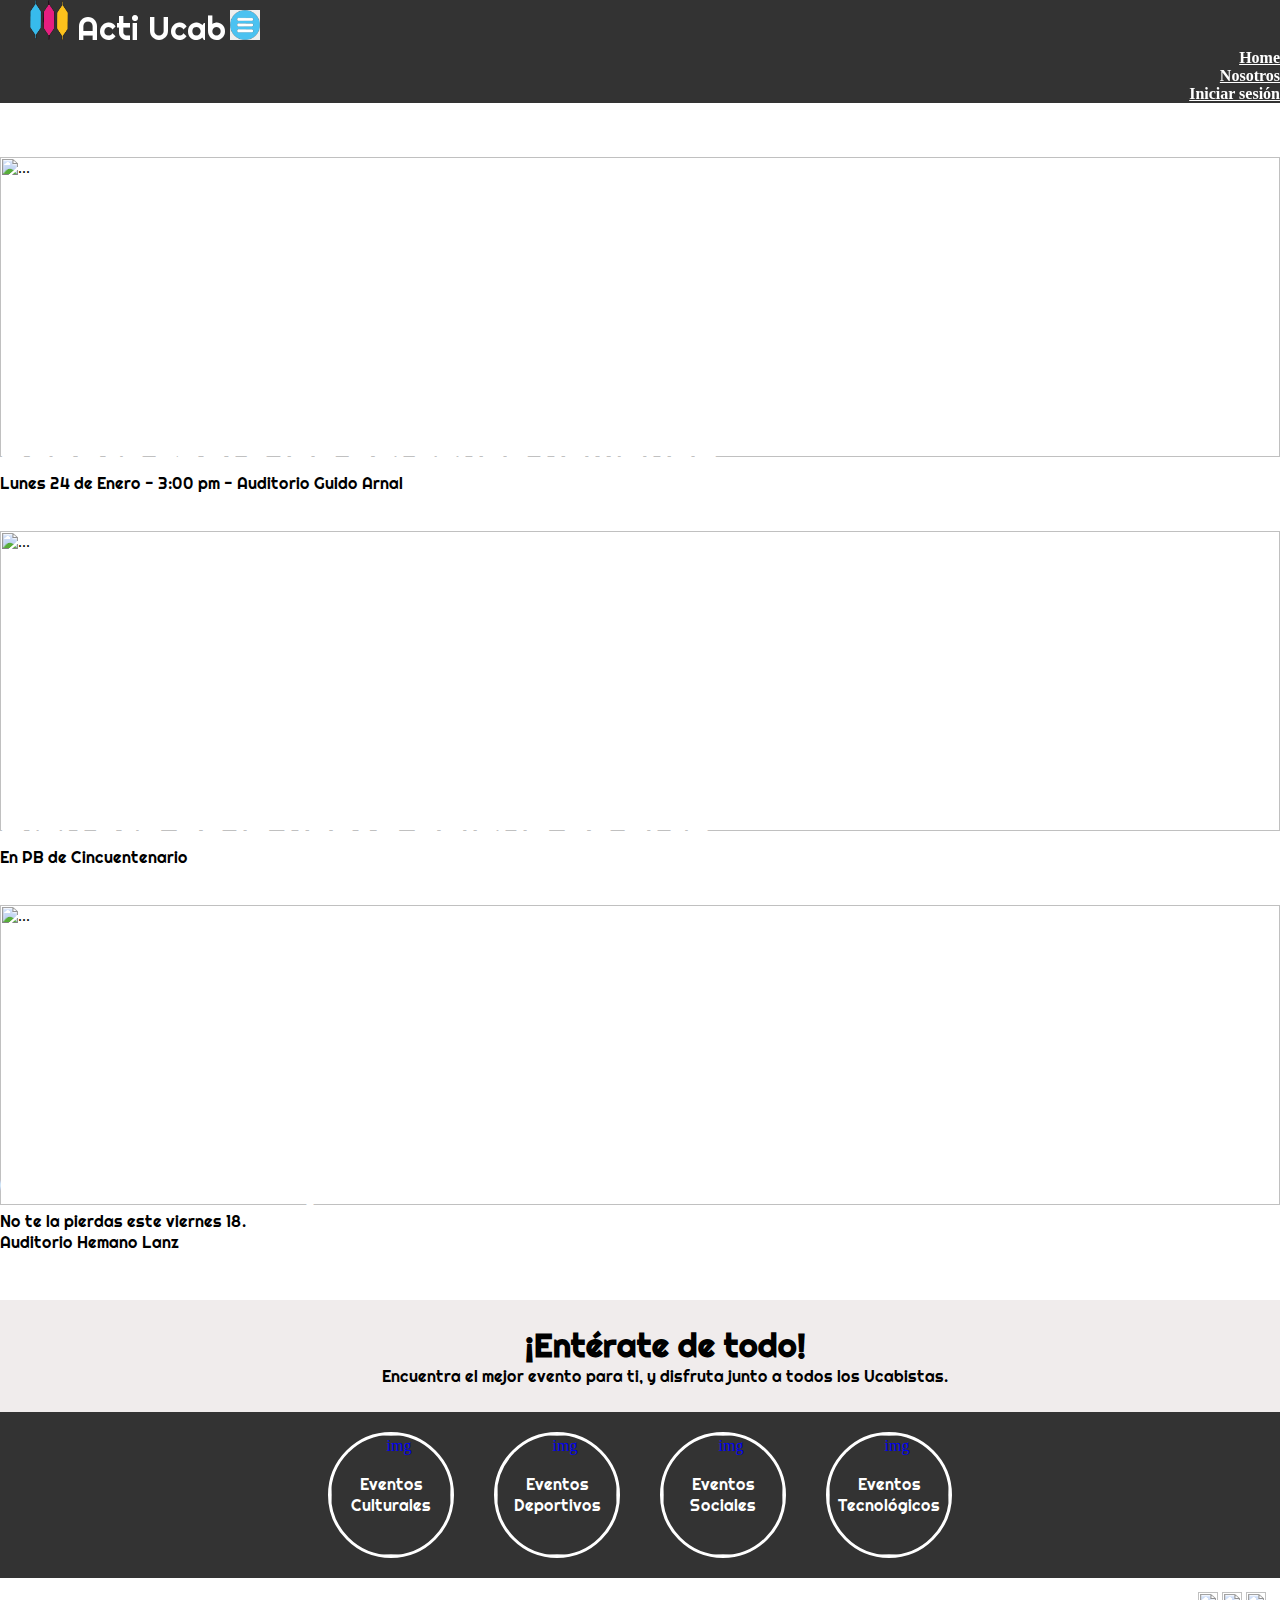
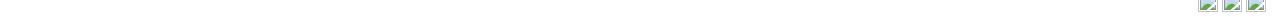
==== commit bf948b7b: "Update index.html" ====
--- a/index.html
+++ b/index.html
@@ -15,10 +15,10 @@
 <body>
     <section id="nav-bar">
             <nav class="navbar navbar-expand-lg   navbar-inverse navbar-fixed-top">
-          <a class="navbar-brand" ><img src="/fotos/LOGO2_1.png">   Acti Ucab</a>
+          <a class="navbar-brand" ><img src="LOGO2_1.png">   Acti Ucab</a>
           <button class="navbar-toggler" type="button" data-toggle="collapse" data-target="#navbarNav" aria-controls="navbarNav" aria-expanded="false" aria-label="Toggle navigation">
             <span class="navbar-toggler-icon navbar-toggle-icon">
-              <img src="/fotos/icon_menu2.png" width=30>
+              <img src="icon_menu2.png" width=30>
               </span>
               
           </button>
@@ -135,4 +135,4 @@
 </section>     
 </body>
     
-</html>+</html>
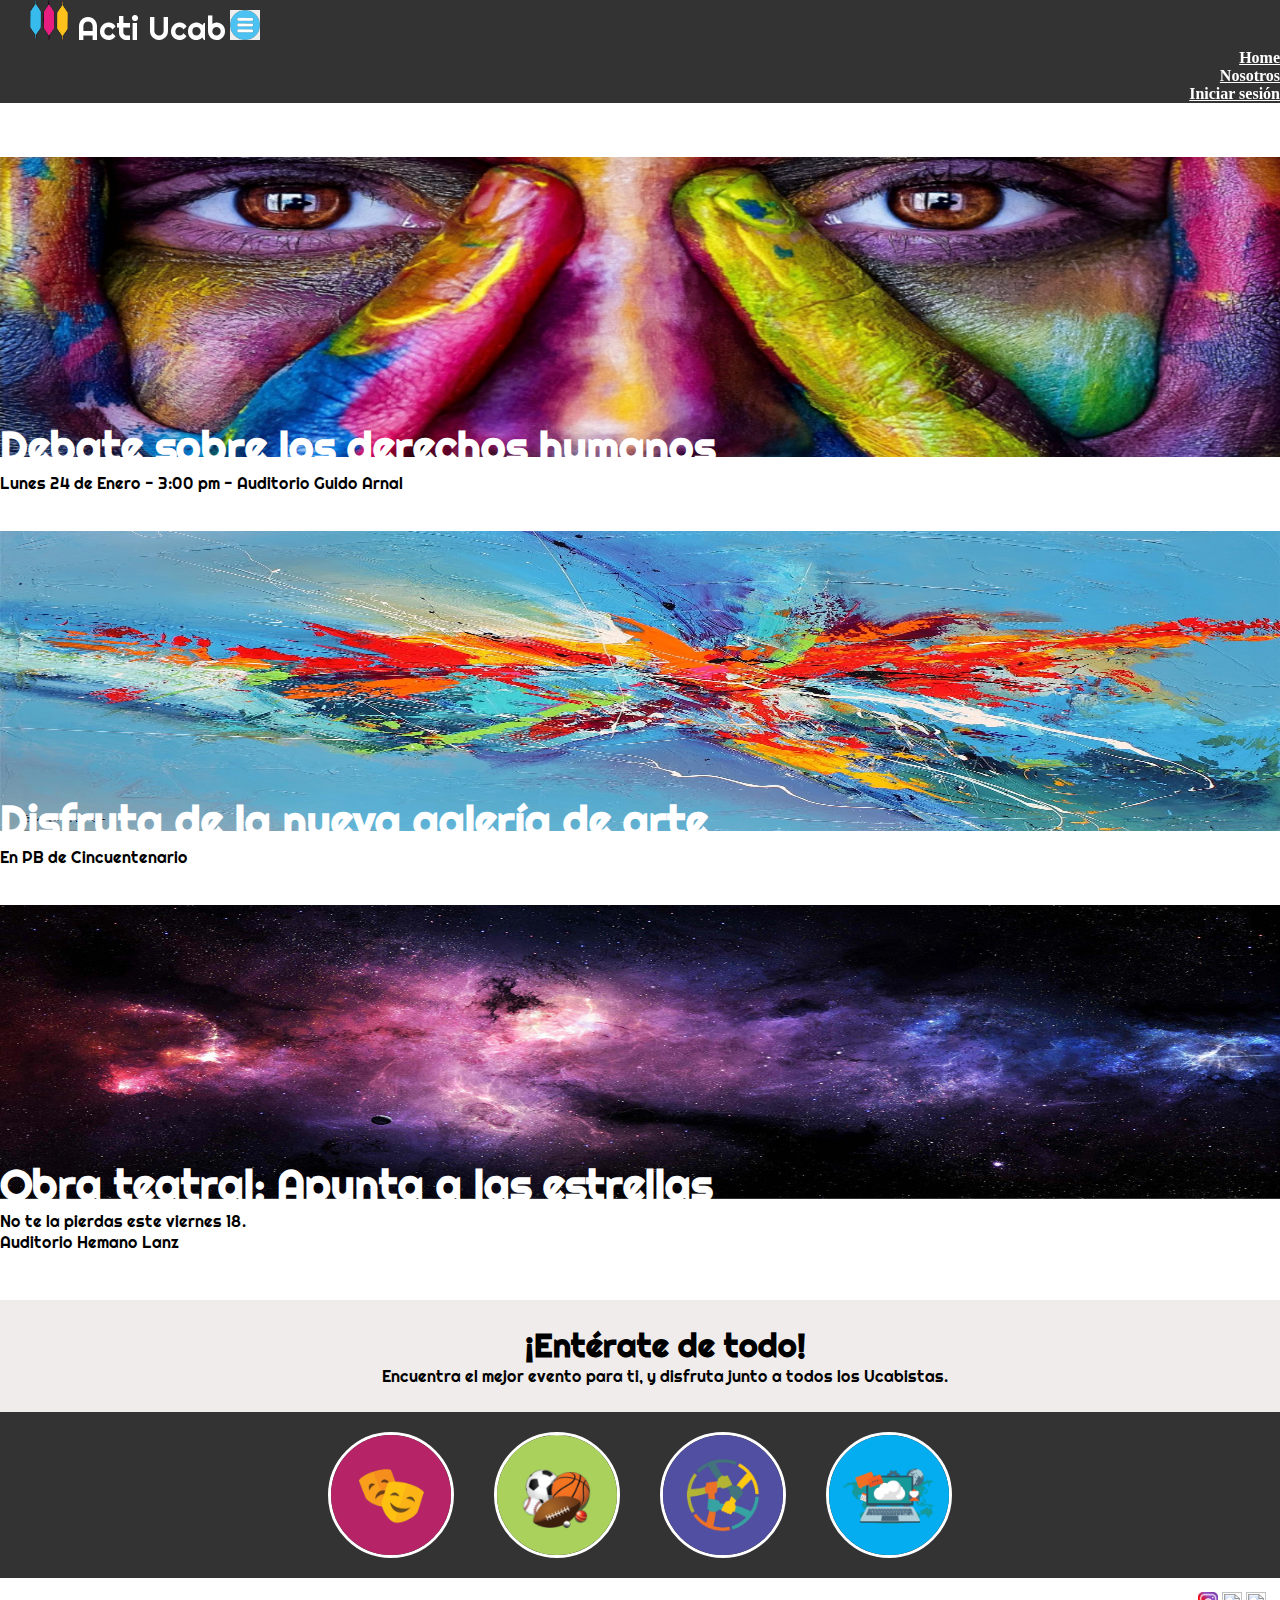
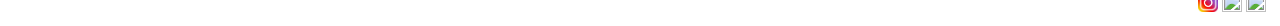
==== commit 3c7d865f: "Update index.html" ====
--- a/index.html
+++ b/index.html
@@ -2,7 +2,7 @@
     <head>
         <title>Acti Ucab</title>
         <link href="ihover.css" rel="stylesheet">
-        <link rel="icon" type="image/png" href="/fotos/LOGO2_1.png">
+        <link rel="icon" type="image/png" href="LOGO2_1.png">
         <link rel="stylesheet" href="https://stackpath.bootstrapcdn.com/bootstrap/4.2.1/css/bootstrap.min.css" integrity="sha384-GJzZqFGwb1QTTN6wy59ffF1BuGJpLSa9DkKMp0DgiMDm4iYMj70gZWKYbI706tWS" crossorigin="anonymous"> 
         <link rel="stylesheet" href="style.css">
         <link rel="stylesheet" href="https://stackpath.bootstrapcdn.com/font-awesome/4.7.0/css/font-awesome.min.css">
@@ -56,7 +56,7 @@
                   </ol>
                   <div class="carousel-inner">
                     <div class="carousel-item active">
-                      <img src="/fotos/fondo0.png" class="d-block img-fluid" alt="...">
+                      <img src="fondo0.png" class="d-block img-fluid" alt="...">
                         <div class="carousel-caption">
                         <h5>Debate sobre los derechos humanos </h5>
                         <p>Lunes 24 de Enero - 3:00 pm - Auditorio Guido Arnal</p>
@@ -64,14 +64,14 @@
 
                     </div>
                     <div class="carousel-item ">
-                      <img src="/fotos/fondo0.1.jpg" class="d-block img-fluid" alt="...">
+                      <img src="fondo0.1.jpg" class="d-block img-fluid" alt="...">
                         <div class="carousel-caption">
                         <h5>Disfruta de la nueva galería de arte</h5>
                             <p>En PB de Cincuentenario</p>
                         </div>
                     </div>
                     <div class="carousel-item ">
-                      <img src="/fotos/galaxia.png" class="d-block img-fluid" alt="...">
+                      <img src="galaxia.png" class="d-block img-fluid" alt="...">
                         <div class="carousel-caption">
                         <h5>Obra teatral: Apunta a las estrellas</h5>
                             <p>No te la pierdas este viernes 18.</p>
@@ -93,13 +93,13 @@
 <section id="eventos">
     <div class="contenedor" >
           <div class="info-eventos">  
-              <a href="ventana_ev_culturales.html"> <img src="/fotos/CULTURAL.png" alt="img"> </a>
+              <a href="ventana_ev_culturales.html"> <img src="CULTURAL.png" alt="img"> </a>
               <div class="texto-eventos">
                   <h7 >Eventos Culturales</h7>
               </div>
           </div>
         <div class="info-eventos">
-            <a href="ventana_ev_deportivos.html"><img src="/fotos/DEPORTES.png" alt="img"></a>
+            <a href="ventana_ev_deportivos.html"><img src="DEPORTES.png" alt="img"></a>
             <div class="texto-eventos">
                   <h7>Eventos Deportivos</h7>
               </div>
@@ -109,11 +109,11 @@
              <div class="texto-eventos">
                   <h7 >Eventos Sociales</h7>
               </div>
-            <a href="ventana_ev_sociales.html"><img src="/fotos/SOCIAL.png" alt="img"></a>
+            <a href="ventana_ev_sociales.html"><img src="SOCIAL.png" alt="img"></a>
             
           </div>
         <div class="info-eventos">
-            <a href="ventana_ev_tecnologicos.html"><img src="/fotos/TECNOLOGIA.png" alt="img"></a>
+            <a href="ventana_ev_tecnologicos.html"><img src="TECNOLOGIA.png" alt="img"></a>
              <div class="texto-eventos">
                   <h7 >Eventos Tecnológicos</h7>
               </div>
@@ -123,7 +123,7 @@
 <section id="footer">
     <div class="contenedor" >
           <div class="info-sociales">
-          <img src="/fotos/insta.png" alt="img">  
+          <img src="insta.png" alt="img">  
           </div>
         <div class="info-sociales">
           <img src="/fotos/twitter.png" alt="img">  
